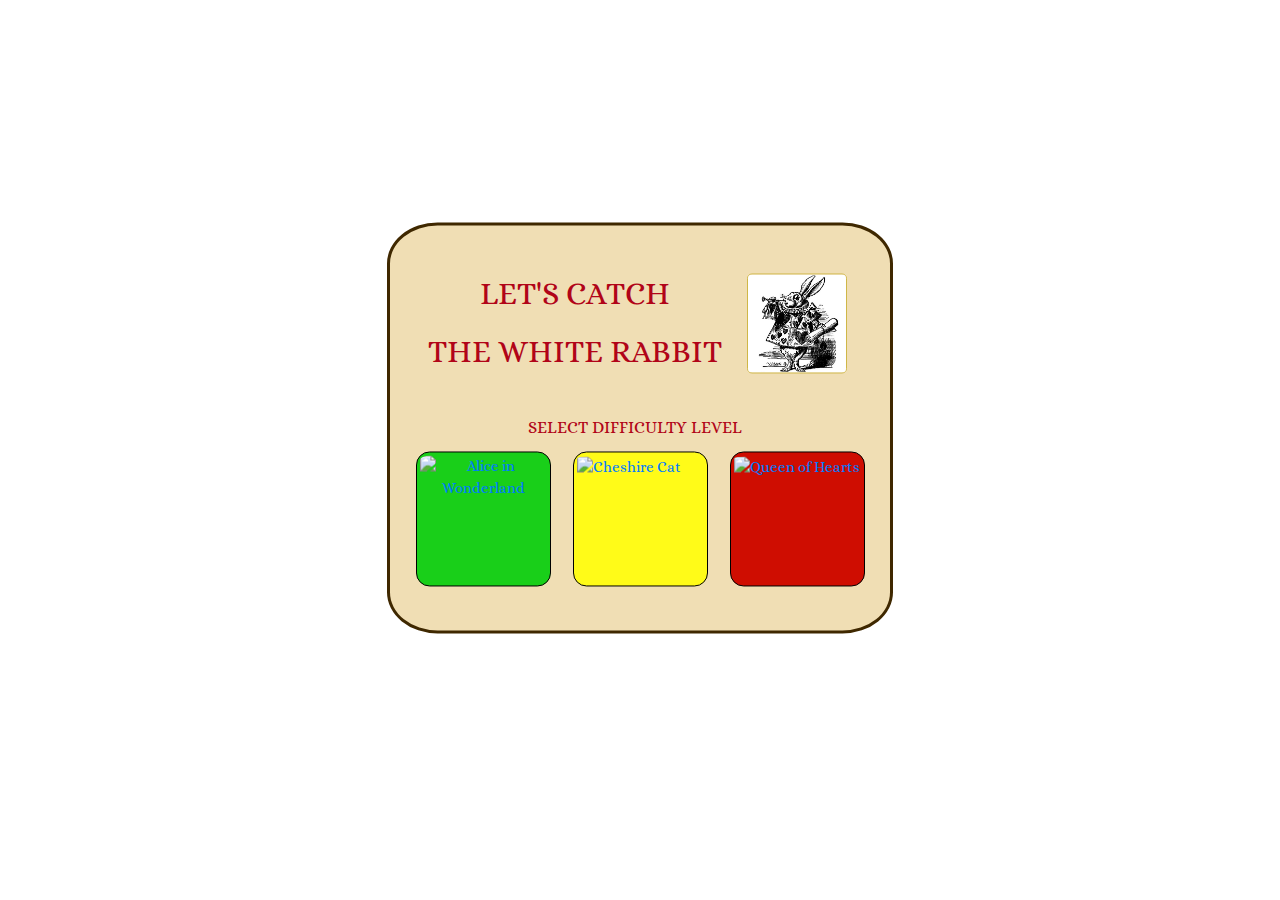
==== index.html @ ea1eb4d3 "Added some sounds" ====
<!DOCTYPE html>
<html lang="en">
<head>
    <meta charset="UTF-8">
    <meta name="viewport" content="width=device-width, initial-scale=1.0">
    <meta name="description" content="Follow The White Rabbit Memory Game">
    <meta name="keywords" content="Memory game, memory, memo, game">
    <meta name="author" content="Oleksiy Statsenko">
    
    <!-- favicon files -->
    <link rel="icon" type="image/png" sizes="32x32" href="assets/images/favicon/favicon_32x32.png">
    <!--Font Awesome style link-->
    <link rel="stylesheet" href="https://use.fontawesome.com/releases/v5.0.10/css/all.css" integrity="sha384-+d0P83n9kaQMCwj8F4RJB66tzIwOKmrdb46+porD/OvrJ+37WqIM7UoBtwHO6Nlg" crossorigin="anonymous">
    <!--Bootstrap CSS links-->
    <link rel="stylesheet" href="https://stackpath.bootstrapcdn.com/bootstrap/4.3.1/css/bootstrap.min.css" integrity="sha384-ggOyR0iXCbMQv3Xipma34MD+dH/1fQ784/j6cY/iJTQUOhcWr7x9JvoRxT2MZw1T" crossorigin="anonymous">
    
    <title>Follow The White Rabbit - Memory Matching Game</title>
    <!--Local CSS styles link-->
    <link rel="stylesheet" href="assets/css/style.css" type="text/css">
    
</head>
<body>    
    
    <!-- Modal - Main screen -->
    <!-- Initial code was taken from https://www.tutorialrepublic.com/codelab.php?topic=faq&file=show-bootstrap-modal-on-page-load, and adjusted to my needs -->
    <div id="myModal" class="modal-lg modal-bgr">
        <div class="modal-dialog">
            <div class="row modal-body">
                <div class="container-fluid flex-container">
                    <div class="row">
                        <div class="modal-title column" >
                            <h2 class="modal-title uppercase">Let's Catch</h2>
                            <h2 class="modal-title uppercase">the White Rabbit</h2>
                        </div>
                        <div class="modal-image column" >
                            <img id="avatar" type="image" src="assets/images/rabbit_avatar.jpg" alt="Rabbit" class="avatar">
                        </div>
                    </div>

                    <!-- Difficulty level choice images -->
                    <div class="row">
                        <div class="levels">
                                <h4 class="modal-title uppercase">select difficulty level</h4>
                            <div class="row">
                                <div class="column">
                                    <div id="modal-row" class="row">
                                        <div  class="column d-flex justify-content-center">
                                            <dfn data-info="EASY">
                                                <div id="easy" class="level-card">
                                                    <a  href="#"><img id="imageE" type="image" src="assets/images/alice.jpg" alt="Alice in Wonderland" class="level-image"></a>
                                                </div>
                                            </dfn>
                                        </div>
                                        <div class="column  d-flex justify-content-center">
                                            <dfn data-info="MEDIUM">
                                                <div id="medium" class="level-card">
                                                    <a href="#"><img id="imageM" type="image" src="assets/images/cat.jpg" alt="Cheshire Cat" class="level-image"></a>
                                                </div>
                                            </dfn>
                                        </div>
                                        <div class="column  d-flex justify-content-center">
                                            <dfn data-info="HARD">   
                                                <div id="hard" class="level-card">                                                
                                                    <a href="#"><img id="imageH" type="image" src="assets/images/queen.jpg" alt="Queen of Hearts" class="level-image"></a>
                                                </div>
                                            </dfn>
                                        </div>
                                    </div>
                                </div>
                            </div>
                        </div>
                    </div>
                </div>
            </div>
        </div>
    </div>
   
    <!-- Game container with card grids -->
    <div id="main" class="container-fluid">

        <!-- Player/level/score info board -->
        <div id="player-board" class="container-fluid flex-container justify-content-center">
            <div id="player-info" class="row">
                <!-- Level choice buttons -->
                <div id="level-info" class="column col-lg-6 col-md-12 col-sm-12">
                    <div class="row">
                        <div class="column col-4">
                            <div id="easy-sm" class="level-button">
                                <a href="#"><img id="pic_E" type="image" src="assets/images/alice.jpg" alt="Alice in Wonderland" class="info-level-image"></a>
                            </div>
                        </div>
                        <div class="column d-flex justify-content-center card-holder col-4">
                            <div id="medium-sm" class="level-button">
                                <a href="#"><img id="pic_M" type="image" src="assets/images/cat.jpg" alt="Cheshire Cat" class="info-level-image"></a>
                            </div>
                        </div>
                        <div class="column d-flex justify-content-center card-holder col-4">
                            <div id="hard-sm" class="level-button">
                                <a href="#"><img id="pic_H" type="image" src="assets/images/queen.jpg" alt="Queen of Hearts" class="info-level-image"></a>
                            </div>
                        </div>
                    </div>
                </div> 

                <!-- Score board -->
                <div id="score-info" class="col-lg-6 col-md-12 col-sm-12">
                    <div class="row"> 
                        <div class="column justify-content-center">
                            <div class="row score-box">
                                <div class="col justify-content-center">
                                    <h4 id="score-title">CAUGHT</h4>
                                </div>
                            </div>
                            <div class="row score-box">
                                <div class="col justify-content-center">
                                    <h4 id="score" class="text-center">0</h4>
                                </div>
                            </div> 
                        </div> 
                         <div class="column">
                            <div class="row">
                                <div class="col justify-content-center">
                                    <img id="small_rabbit" type="image" src="assets/images/rabbit_avatar.jpg" alt="Small Rabbit" class="points">
                                </div> 
                            </div>
                        </div> 
                    </div>
                </div> 
            </div>
        </div>

        <!-- Images for game cards-->
        <div id="card-images">
            <!-- Images for game cards -->
            <img id="queen" type="image" src="assets/images/random/queen.jpg" alt="Queen of Hearts" class="card-image">
            <img id="alice" type="image" src="assets/images/random/alice.jpg" alt="Alice in Wonderland" class="card-image">
            <img id="dodo" type="image" src="assets/images/random/dodo.jpg" alt="Dodo" class="card-image">
            <img id="cat" type="image" src="assets/images/random/cat.jpg" alt="Chshire Cat" class="card-image">
            <img id="caterpillar" type="image" src="assets/images/random/caterpillar.jpg" alt="Caterpillar" class="card-image">
            <img id="twins" type="image" src="assets/images/random/twins.jpg" alt="Twins" class="card-image">
            <img id="king" type="image" src="assets/images/random/king.jpg" alt="King" class="card-image">
            <img id="oysters" type="image" src="assets/images/random/oysters.jpg" alt="Oysters" class="card-image">
            <img id="madhatter" type="image" src="assets/images/random/madhatter.jpg" alt="Madhatter" class="card-image">
            <!-- White Rabbit image -->
            <img id="rabbit" type="image" src="assets/images/rabbit.jpg" alt="White Rabbit" class="card-image">
        </div>

        <!-- Easy Level cards grid -->
        <div id="game-board-easy" class="row board grid">
            <div class="column">
                <div class="row dashboard">
                    <div class="col-3 align-center">
                        <button id="btn-play-easy" class="btn-play btn-large btn-success"  type="button" title="Press, Watch, & Click"><i class="fa fa-play-circle-o" aria-hidden="true">PLAY</i></button>
                    </div>   
                    <div class="col-3 align-center"> 
                        <button class="btn-reset btn-outline-succes btn-large" type="button" title="Reset the cards"><i class="fa fa-undo" aria-hidden="true"></i></button> 
                    </div>
                    <div class="col-3 align-center">
                        <div class="clicks-counter">
                            <button class="btn-info btn-outline-succes btn-large rules-button" type="button" title="How to Play"><i class="far fa-question-circle"></i></button>
                        </div>  
                    </div>
                    <div class="col-3 align-center">
                        <div class="clicks-counter">
                            <p class="click-counter">4</p5>
                        </div>  
                    </div>
                </div>
                <div class="row">
                    <div class="column grid">
                        <div id="rowOne" class="row">
                            <div id="col_1" class="column">
                                <div id="card01" class="game-card easy-card"></div>
                            </div>
                            <div id="col_2" class="column">
                                <div id="card02" class="game-card easy-card"></div>
                            </div>
                        </div>
                        <div id="rowTwo" class="row">
                            <div id="col_3" class="column">
                                <div id="card03" class="game-card easy-card"></div>
                            </div>
                            <div id="col_3" class="column">
                                <div id="card04" class="game-card easy-card"></div>
                            </div>
                        </div>
                    </div>
                </div> 
            </div> 
        </div>

        <!-- Medium Level cards grid -->
        <div id="game-board-medium" class="row board grid">        
            <div class="column col-12">
                <div class="row dashboard">
                    <div class="col-3 align-center">
                        <button id="btn-play-medium" class="btn-play btn-large btn-success"  type="button" title="Press, Watch, & Click"><i class="fa fa-play-circle-o" aria-hidden="true">PLAY</i></button>
                    </div>   
                    <div class="col-3 align-center"> 
                        <button class="btn-reset btn-outline-succes btn-large" type="button" title="Reset the cards"><i class="fa fa-undo" aria-hidden="true"></i></button> 
                    </div>
                    <div class="col-3 align-center">
                        <div class="clicks-counter">
                            <button class="btn-info btn-outline-succes btn-large rules-button" type="button" title="How to Play"><i class="far fa-question-circle"></i></button>
                        </div>  
                    </div>
                    <div class="col-3 align-center">
                        <div class="clicks-counter">
                            <p class="click-counter">4</p5>
                        </div>  
                    </div>
                </div>
                <div  class="column">
                    <div id="rowOne" class="box-white-curved-corners row ">
                        <div id="col_1" class="column">
                            <div id="card_1" class="game-card medium-card"></div>
                        </div>
                        <div id="col_2" class="column">
                            <div id="card_2" class="game-card medium-card"></div>
                        </div>
                        <div id="col_3" class="column">
                            <div id="card_3" class="game-card medium-card"></div>
                        </div>
                    </div>
                    <div id="rowTwo" class="row game-row justify-content-center">
                        <div id="col_4" class="column">
                            <div id="card_4" class="game-card medium-card"></div>
                        </div>
                        <div id="col_5" class="column">
                            <div id="card_5" class="game-card medium-card"></div>
                        </div>
                        <div id="col_6" class="column">
                            <div id="card_6" class="game-card medium-card"></div>
                        </div>
                    </div>
                </div>
            </div>    
        </div>
    
        <!-- Hard Level cards grid -->
        <div id="game-board-hard" class="row board grid">
            <div class="column col-12">
                <div class="row dashboard">
                    <div class="col-3 align-center">
                        <button id="btn-play-hard" class="btn-play btn-large btn-success"  type="button" title="Press, Watch, & Click"><i class="fa fa-play-circle-o" aria-hidden="true">PLAY</i></button>
                    </div>   
                    <div class="col-3 align-center"> 
                        <button class="btn-reset btn-outline-succes btn-large" type="button" title="Reset the cards"><i class="fa fa-undo" aria-hidden="true"></i></button> 
                    </div>
                    <div class="col-3 align-center">
                        <div class="clicks-counter">
                            <button class="btn-info btn-outline-succes btn-large rules-button" type="button" title="How to Play"><i class="far fa-question-circle"></i></button>
                        </div>  
                    </div>
                    <div class="col-3 align-center">
                        <div class="clicks-counter">
                            <p class="click-counter">4</p5>
                        </div>  
                    </div>
                </div>
                <div class="column">
                    <div id="rowOne" class="row game-row justify-content-center">
                        <div id="col_1" class="column">
                            <div id="card1" class="game-card hard-card"></div>
                        </div>
                        <div id="col_2" class="column">
                            <div id="card2" class="game-card hard-card"></div>
                        </div>
                        <div id="col_3" class="column">
                            <div id="card3" class="game-card hard-card"></div>
                        </div>
                    </div>
                    <div id="rowTwo" class="row game-row justify-content-center">
                        <div id="col_4" class="column">
                            <div id="card4" class="game-card hard-card"></div>
                        </div>
                        <div id="col_5" class="column">
                            <div id="card5" class="game-card hard-card"></div>
                        </div>
                        <div id="col_6" class="column">
                            <div id="card6" class="game-card hard-card"></div>
                        </div>
                    </div>
                    <div id="rowThree" class="row game-row">
                        <div id="col_7" class="column">
                            <div id="card7" class="game-card hard-card"></div>
                        </div>
                        <div id="col_8" class="column">
                            <div id="card8" class="game-card hard-card"></div>
                        </div>
                        <div id="col_9" class="column">
                            <div id="card9" class="game-card hard-card"></div>
                        </div>
                    </div>
                </div>
            </div>    
        </div>   
    </div>

    <!-- WIN modal  -->
    <div id="win-modal-1" class="modal fade" role="dialog" data-backdrop="static" data-keyboard="false">
        <div class="modal-dialog">
            <!-- Modal content-->
            <div class="modal-content">
                <div class="modal-body">
                    <div class="container-fluid">
                        <div class="row">
                            <div class="col-12 win-modal-bgr">
                                <div class="row justify-content-center">
                                    <div>
                                        <h4 id="main-win-title" class="modal-win-title">CAUGHT ME!</h4>
                                        <img id="win-image" type="image" src="assets/images/win_image.jpg" alt="White Rabbit" class="win-lose-image">
                                    </div>
                                    <div class="row">
                                        <div class="col-12 text-center">
                                                <h4 class="score-win-title">CONGRATULATIONS! YOU CAUGHT A RABBIT!</h4> 
                                            <button id="modal-btn-win" type="button" class="btn btn-success btn-lg btn-modal" data-dismiss="modal"><i class="l far fa-check-circle"></i></button>
                                        </div>
                                    </div>    
                                </div>    
                            </div>
                        </div>
                    </div>
                </div>
            </div>
        </div>
    </div>

    <!-- WIN modal  
    <div id="win-modal-2" class="modal fade" role="dialog" data-backdrop="static" data-keyboard="false">
        <div class="modal-dialog">
            <!-- Modal content
            <div class="modal-content">
                <div class="modal-body">
                    <div class="container-fluid">
                        <div class="row">
                            <div class="col-12 win-modal-bgr">
                                <div class="row justify-content-center">
                                    <div>
                                        <h4 class="modal-win-title">WELL DONE!</h4>
                                        <img id="win-image" type="image" src="assets/images/win_image.jpg" alt="White Rabbit" class="win-lose-image">
                                    </div>
                                    <div class="row">
                                        <div class="col-12 text-center">
                                                <h4 class="score-win-title">YOU ARE FAST! TIME TO TRY A HARDER LEVEL!</h4> 
                                            <button id="modal-btn-win" type="button" class="btn btn-success btn-lg btn-modal" data-dismiss="modal"><i class="l far fa-check-circle"></i></button>
                                        </div>
                                    </div>    
                                </div>    
                            </div>
                        </div>
                    </div>
                </div>
            </div>
        </div>
    </div>
    -->
    
    <!-- LOSE Modal -->
    <div id="lose-modal" class="modal fade" role="dialog" data-backdrop="static" data-keyboard="false">
        <div class="modal-dialog">
            <!-- Modal content-->
            <div class="modal-content">
                <div class="modal-body">
                    <div class="container-fluid lose-modal-bgr">
                        <div class="row">
                            <div class="col-12">
                                <div class="row justify-content-center">
                                    <div>
                                        <h4 class="modal-lose-title">I AM GONE!</h4>
                                            <img id="win-image" type="image" src="assets/images/lose_image.jpg" alt="Door" class="win-lose-image">
                                    </div>
                                    <div class="row">
                                        <div class="col-12 text-center">
                                            <h4 class="score-lose-title">SORRY! YOU LOST A RABBIT!</h4> 
                                            <button id="modal-btn-lose" type="button" class="btn btn-success btn-lg btn-modal" data-dismiss="modal"><i class="l far fa-check-circle"></i></button>
                                        </div>
                                    </div>    
                                </div>    
                            </div>
                        </div>
                    </div>
                </div>
            </div>
        </div>
    </div>

    <!-- INFO/Rules Modal-->
    <div id="rules" class="modal fade" role="dialog" data-backdrop="static" data-keyboard="false">
        <div class="modal-dialog">
            <!-- Modal content-->
            <div class="modal-content">
                <div class="modal-body">
                    <div class="container-fluid lose-modal-bgr">
                        <div class="row">
                            <div class="col-12">
                                <div class="row justify-content-center">
                                    <div class="row">
                                        <h4 class="modal-lose-title">RULES OF THE GAME</h4>
                                            </div>
                                    <div class="row">
                                        <div class="col-12 text-center">
                                            <ol type="1">
                                                <li>Press Play and watch the White Rabbit "run" across the cards</li>
                                                <li>Memorise the Rabbit Run pattern</li>
                                                <li>Click the cards following the same sequence of the Rabbit Run</li>
                                                <li>If the game feels too easy, choose a different level</li>
                                            </ol>
                                            <button id="rules-close" type="button" class="btn btn-success btn-lg" data-dismiss="modal"><i class="l far fa-check-circle"></i></button>
                                        </div>
                                    </div>    
                                </div>    
                            </div>
                        </div>
                    </div>
                </div>
            </div>
        </div>
    </div>

    <audio id="cardClick" src="assets/audio/click_sound.mp3"></audio>
    <audio id="lose" src="assets/audio/sad_trumpet.mp3"></audio>
    <audio id="steps" src="assets/audio/footsteps.mp3"></audio>
   
    <!-- JQuery link -->
    <script src="https://code.jquery.com/jquery-3.5.1.min.js" integrity="sha256-9/aliU8dGd2tb6OSsuzixeV4y/faTqgFtohetphbbj0=" crossorigin="anonymous"></script>
    <script src="static/js/ion-sound/ion.sound.js"></script>

    <!-- scripts -->
    <script src="https://cdnjs.cloudflare.com/ajax/libs/popper.js/1.12.9/umd/popper.min.js" integrity="sha384-ApNbgh9B+Y1QKtv3Rn7W3mgPxhU9K/ScQsAP7hUibX39j7fakFPskvXusvfa0b4Q" crossorigin="anonymous"></script>  
    <script src="https://stackpath.bootstrapcdn.com/bootstrap/4.3.1/js/bootstrap.min.js" integrity="sha384-JjSmVgyd0p3pXB1rRibZUAYoIIy6OrQ6VrjIEaFf/nJGzIxFDsf4x0xIM+B07jRM" crossorigin="anonymous"></script>
    <!--Local Javascript link-->
    <script src="assets/js/index.js" type="text/javascript"></script>

</body>
</html>
---- assets/css/style.css ----
/*
* Prefixed by https://autoprefixer.github.io
* PostCSS: v7.0.29,
* Autoprefixer: v9.7.6
* Browsers: last 4 version
*/

/*----  General styles ---*/
@import url('https://fonts.googleapis.com/css?family=Alice:200,300,400,500,600,700&display=swap');
@import url('https://fonts.googleapis.com/css?family=Sunshiney:200,300,400,500,600,700&display=swap');

html, body {
    margin: 0;
    padding: 0;  
}

body {
    font-family: "Alice", sans-serif;
    font-size: 15px;   
    background-image: url("../images/bg_med.png");    
    background-repeat: no-repeat;
    background-size: cover;
    background-position: center center;
    background-attachment: fixed; 
}

.uppercase {
    text-transform: uppercase; 
}

#avatar {
  width: 100px;
  height: 100px;
  margin: 0.3rem;
  border:  #cfb747 solid 1px;
  border-radius: 5%;
}

.hidden {
    display: none;
}

/*-- Game Containers  --- */
#main {
    display: none;
}

.flex-container {
    display: -webkit-box;
    display: -ms-flexbox;
    display: flex;
    -ms-flex-wrap: wrap;
    flex-wrap: wrap;
    -webkit-box-pack: center;
    -ms-flex-pack: center;
    justify-content: center;
    -webkit-box-align: center;
    -ms-flex-align: center;
    align-items: center;
}

/*-- Player info board -- */
#player-board {
    height: -webkit-max-content;
    height: -moz-max-content;
    height: max-content;
    width: -webkit-max-content;
    width: -moz-max-content;
    width: max-content;
    min-width: 40%;
    min-height: 40%;
    padding: 5px 15px;
    -ms-flex-line-pack: center;
    align-content: center;
    background-color: rgb(211, 231, 31);
    border: black solid 0.2em;
    margin-top: 2em;
    margin-left: auto;
    margin-right: auto;
    left: 0;
    right: 0;
    border-radius: 10%;
    display: none;
}

#score-info {
    width: 200px;
    display: inline-block;
    margin: auto;
    text-align: center;
}

#level-info {
    width: 250px;
    float: right;
    vertical-align: middle;
}

.info-card {
    height: -webkit-max-content;
    height: -moz-max-content;
    height: max-content;
    width: 50px;
    background-color: rgb(124, 139, 185);
    border: black solid 1px;
    padding:3px;
    float: left;
    margin: auto;
}

.level-button {
    height: -webkit-max-content;
    height: -moz-max-content;
    height: max-content;
    width: -webkit-max-content;
    width: -moz-max-content;
    width: max-content;
    padding: 0.2em;
    border: black solid 0.5px;
    border-radius: 8%;
    margin: none;
}

#small_rabbit {
    height: 75px;
    width: 75px;
    margin: 10px 5px 5px 15px;
}

#score-info {
    border: black solid 1px;
    display: -webkit-box;
    display: -ms-flexbox;
    display: flex;
    -webkit-box-pack: center;
        -ms-flex-pack: center;
            justify-content: center;
}

#score-title {
    font-size: 25px;
    color: white;
    font-weight: bold;
}

#score {
    font-size: 40px;
    color: white;
    font-weight: bold;
}

.score-box {
    margin: 0;
}

/* -- Game card boards -- */
#game-board-easy,
#game-board-medium,
#game-board-hard {
    height: -webkit-max-content;
    height: -moz-max-content;
    height: max-content;
    width: -webkit-max-content;
    width: -moz-max-content;
    width: max-content;
    padding: 1% 5%;
    background-color: #cfb747;
    border: black solid 0.2em;
    border-radius: 3%;
    -ms-flex-line-pack: center;
    align-content: center;
    margin-top: 0.5em;
    color: black;
    margin-left: auto;
    margin-right: auto;
    left: 0;
    right: 0;
    display: none;
}

.dashboard {
    border: #cfb747 ridge 1px;
    align-items: center;
}

.board {
    max-width: 100%; 
}

/* Text itself - numbers  */
.click-counter {   
    font-family: Arial, Helvetica, sans-serif;
    color: red;
    font-size: 1.7em;
    font-weight: bold;
    text-align: center;
    border: #3F2800 double 1px;
    vertical-align: middle;
    margin: auto;
    padding: 0;
}

.btn-info,
.btn-reset {
    margin: auto;
}

/*----  Level & Game cards ---*/
.levels {
    margin-top: 5%;
    max-width: 100%;
}

/*  Hide card images */
#card-images {
    display: none;
}

.easy-card {
    height: 150px;
    width: 150px;
}

.medium-card {
    height: 135px;
    width: 135px;
}

.hard-card {
    height: 125px;
    width: 125px;
}

.game-card {
    background-color: royalblue;
    border: black solid 1px;
    border-radius: 10%;
    margin: 15px;
}
    
.game-card:hover  {
    border: white solid 2px;
}

.info-level-image,
.level-image,
.card-image  {
    max-width: 100%;
    max-height: 100%;
    text-align: center;
    border-radius: 9.5%;
}

.info-level-image {
    height: 50px;
    width: 50px;
}

.level-card {    
    height: 9em;
    width: 9em;
    padding: 0.2em;
    margin: 0 5px;
    border: black solid 1px;
    border-radius: 10%;
}

.level-card-title {
    font-family: "Alice", sans-serif;
    text-align: center;
    font-size: 7px;
}

/*---- Main page Modal ----*/
.modal { 
    position: fixed;
    top: 50%;
    left: 50%;
    -webkit-transform: translate(-50%, -50%);
    -ms-transform: translate(-50%, -50%);
    transform: translate(-50%, -50%);
    width: 600px;
    max-width: 100%;
    max-height: 100%;
}

.modal-title {
    margin-bottom: 10px;
    text-align: center;
    vertical-align: middle;
    margin-right: 10px;
}

/* Fixing non working links in modal */
.modal-dialog {
    pointer-events: all;
}

#myModal {    
    height: -webkit-max-content;    
    height: -moz-max-content;    
    height: max-content;
    min-height: 400px;
    width: -webkit-max-content;
    width: -moz-max-content;
    width: max-content;
    display: block;
    background-color: #F0DEB4;
    color: rgb(177, 4, 24);
    border: #3F2800 solid 0.2em;
    border-radius: 10%;
    margin-top: 1.5em;
    margin-left: auto;
    margin-right: auto;
    position: absolute;
    top: 45%;
    left: 50%;
    -webkit-transform: translate(-50%, -50%);
    -ms-transform: translate(-50%, -50%);
    transform: translate(-50%, -50%);
    
}

/*-- Colors to convey difficulty levels */
#easy, 
#easy-sm {
    background-color: rgba(25, 207, 25, 1);
}

#medium,
#medium-sm {
    background-color: rgb(255, 251, 24);
}

#hard,
#hard-sm {
    background-color: rgb(207, 13, 1);
}

#easy:hover,
#medium:hover,
#hard:hover,
#easy-sm:hover,
#medium-sm:hover,
#hard-sm:hover {
    background-color: rgb(247, 243, 243);
}

#player-name {
    margin-left: auto;
    margin-right: auto;
}

/*-- Modals: WIN & LOSE */
.btn-modal {
    color: rgb(209, 179, 9);
    font-size: 25px;
}

.win-modal-bgr {
    background-image: url("../images/modal_bgr_win.jpg");
    background-size: cover;
    background-position: center center;    
}

.lose-modal-bgr {
    background-image: url("../images/modal_bgr_lose.jpg");
    background-size: cover;
    background-position: center center;    
}

.modal-lose-title,
.modal-win-title {
    font-family: "Alice", sans-serif;
    font-size: 32px;
    font-weight: 100;
    text-align: center;
    
}

.score-win-title,
.score-lose-title {
    font-family: "Alice", sans-serif;
    font-size: 20px;
    font-weight: 100;
    text-align: center;
}

.score-lose-title,
.modal-lose-title {
    color: rgb(247, 237, 231); 
}

.modal-btn-win {
    margin-bottom: 10px;
}

/*  Difficulty level Bubbble info on hover above level image on the main page */
/* Initial code is taken from https://speckyboy.com/custom-hover-click-effects-css-javascript/ and modified */
dfn { 
  padding: 0 0.4em;
  font-family: "Alice", sans-serif;
  font-style: normal;
  position: relative;
  }

dfn::after {
  content: attr(data-info);
  display: inline;
  position: absolute;
  top: 0; left: 12px;
  opacity: 0;
  font-size: 12px;
  font-weight: 500;
  line-height: 1.5em;
  padding: 0.5em 0.8em;
  /* background: rgba(0,0,0,0.8); */
  color: #fff;
  pointer-events: none; /* This prevents the box from apearing when hovered. */
  -webkit-transition: opacity 250ms, top 250ms;
  -o-transition: opacity 250ms, top 250ms;
  transition: opacity 250ms, top 250ms;
}

dfn::before {
  content: '';
  display: block;
  position: absolute;
  top: -10px; left: 15px;
  opacity: 0;
  width: 0; height: 0;
} 

dfn:hover {z-index: 2;} /* Keeps the info boxes on top of other elements */
dfn:hover::after,
dfn:hover::before {opacity: 1;}
dfn:hover::after {top: 2px;}
dfn:hover::before {top: 15px;} 
/* ABOVE - Initial code is taken from https://speckyboy.com/custom-hover-click-effects-css-javascript/ and modified */



/*----------------------------------- MEDIA QUERIES */
@media screen and (max-width: 992px) {
      /*phones and tablets*/
    #myModal {
        max-width: 95%;
    }

    .info-card {
        height: 60px;
        width: 75px;
        margin: 10px;
        font-size: 8px;} 
    }

.easy-card {
    height: 150px;
    width: 150px;
}

.medium-card {
    height: 135px;
    width: 135px;
}

.hard-card {
    height: 125px;
    width: 125px;
}
    
@media screen and (max-width: 767px) {
      /*phones*/
.easy-card {
    height: 100px;
    width: 100px;
}

.medium-card {
    height: 80px;
    width: 80px;
}

.hard-card {
    height: 65px;
    width: 65px;
}

#myModal {
    max-width: 95%;
 }

    .info-card {
        height: 50px;
        width: 65px;
        margin: 8px;
        font-size:6px;} 
    }

    h4 {
        font-size: 17px;
    }

    @media screen and (max-width: 576px) {
      /*small phones*/
    #myModal {
        max-width: 95%;
    }
}
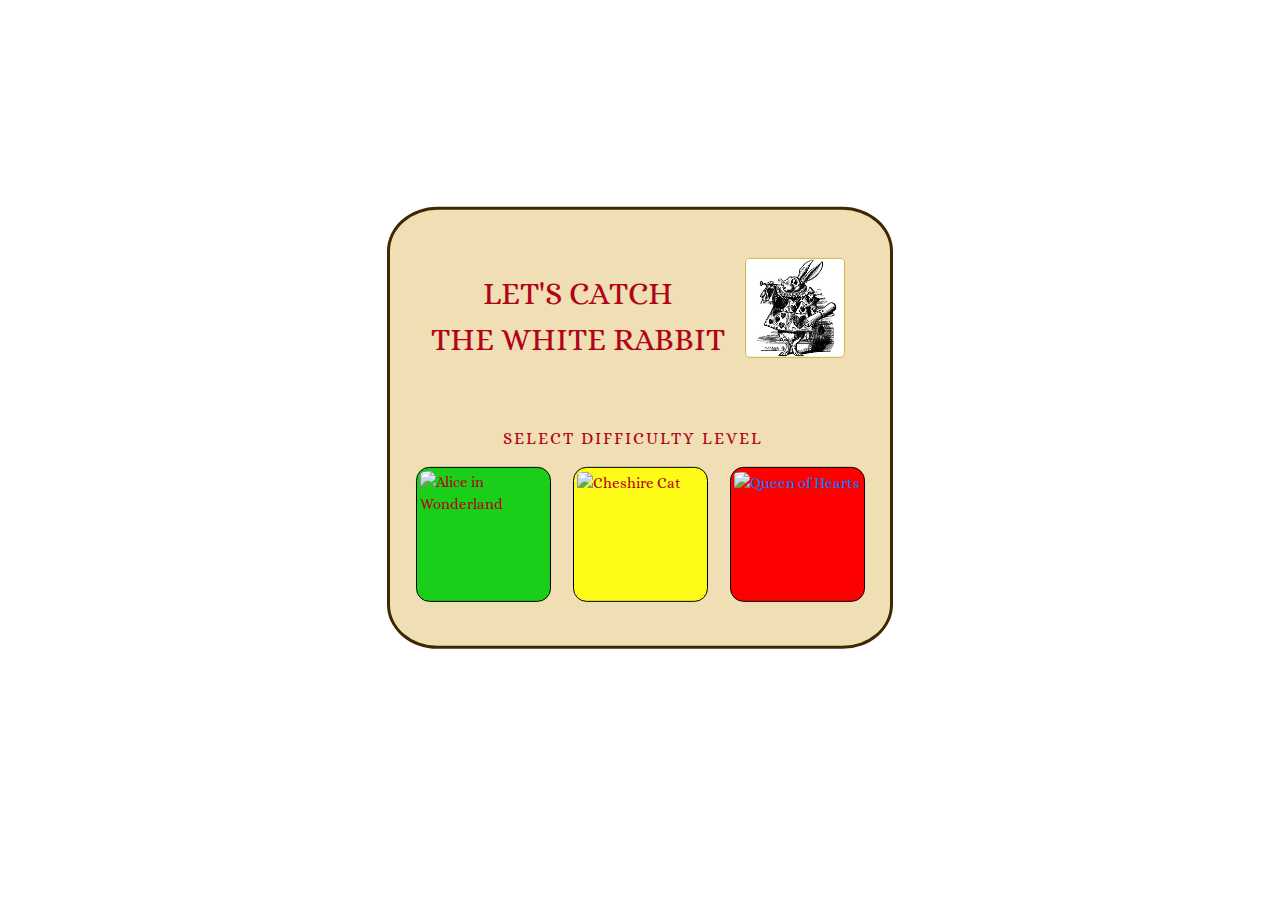
==== commit 49938bcc: "Minor work on modals, footer, player board" ====
--- a/index.html
+++ b/index.html
@@ -26,42 +26,42 @@
     <div id="myModal" class="modal-lg modal-bgr">
         <div class="modal-dialog">
             <div class="row modal-body">
-                <div class="container-fluid flex-container">
-                    <div class="row">
-                        <div class="modal-title column" >
-                            <h2 class="modal-title uppercase">Let's Catch</h2>
-                            <h2 class="modal-title uppercase">the White Rabbit</h2>
+                <div class="container-fluid flex-container ">
+                    <div class="row justify-content-center">
+                        <div class="modal-title column ">
+                            <h2 class="uppercase text-center">Let's Catch</h2>
+                            <h2 class="uppercase text-center">the White Rabbit</h2>
                         </div>
                         <div class="modal-image column" >
-                            <img id="avatar" type="image" src="assets/images/rabbit_avatar.jpg" alt="Rabbit" class="avatar">
+                            <img id="avatar" src="assets/images/rabbit_avatar.jpg" alt="Rabbit" class="avatar">
                         </div>
                     </div>
 
                     <!-- Difficulty level choice images -->
-                    <div class="row">
-                        <div class="levels">
-                                <h4 class="modal-title uppercase">select difficulty level</h4>
+                    <div class="row levels">
+                        <div class="column">
+                                <h4 id="select-level" class="modal-title uppercase">select difficulty level</h4>
                             <div class="row">
                                 <div class="column">
-                                    <div id="modal-row" class="row">
-                                        <div  class="column d-flex justify-content-center">
+                                    <div id="modal-row" class="row justify-content-center">
+                                        <div class="column d-flex">
                                             <dfn data-info="EASY">
                                                 <div id="easy" class="level-card">
-                                                    <a  href="#"><img id="imageE" type="image" src="assets/images/alice.jpg" alt="Alice in Wonderland" class="level-image"></a>
+                                                    <img id="imageE" src="assets/images/alice.jpg" alt="Alice in Wonderland" class="level-image">
                                                 </div>
                                             </dfn>
                                         </div>
-                                        <div class="column  d-flex justify-content-center">
+                                        <div class="column d-flex">
                                             <dfn data-info="MEDIUM">
                                                 <div id="medium" class="level-card">
-                                                    <a href="#"><img id="imageM" type="image" src="assets/images/cat.jpg" alt="Cheshire Cat" class="level-image"></a>
+                                                    <img id="imageM" src="assets/images/cat.jpg" alt="Cheshire Cat" class="level-image">
                                                 </div>
                                             </dfn>
                                         </div>
-                                        <div class="column  d-flex justify-content-center">
+                                        <div class="column d-flex">
                                             <dfn data-info="HARD">   
                                                 <div id="hard" class="level-card">                                                
-                                                    <a href="#"><img id="imageH" type="image" src="assets/images/queen.jpg" alt="Queen of Hearts" class="level-image"></a>
+                                                    <a href="#"><img id="imageH" src="assets/images/queen.jpg" alt="Queen of Hearts" class="level-image"></a>
                                                 </div>
                                             </dfn>
                                         </div>
@@ -79,108 +79,90 @@
     <div id="main" class="container-fluid">
 
         <!-- Player/level/score info board -->
-        <div id="player-board" class="container-fluid flex-container justify-content-center">
+        <div id="player-board" class="justify-content-center">
             <div id="player-info" class="row">
                 <!-- Level choice buttons -->
-                <div id="level-info" class="column col-lg-6 col-md-12 col-sm-12">
-                    <div class="row">
-                        <div class="column col-4">
+                <div id="level-info" class="column col-lg-6 col-md-12 col-sm-12 col-xsm-12 ">
+                    <div class="row justify-content-center">
+                        <div class="card-holder col-4">
                             <div id="easy-sm" class="level-button">
-                                <a href="#"><img id="pic_E" type="image" src="assets/images/alice.jpg" alt="Alice in Wonderland" class="info-level-image"></a>
-                            </div>
-                        </div>
-                        <div class="column d-flex justify-content-center card-holder col-4">
+                                <a href="#"><img id="pic_E" src="assets/images/alice.jpg" alt="Alice in Wonderland" class="info-level-image"></a>
+                            </div>
+                        </div>
+                        <div class="card-holder col-4 justify-content-center">
                             <div id="medium-sm" class="level-button">
-                                <a href="#"><img id="pic_M" type="image" src="assets/images/cat.jpg" alt="Cheshire Cat" class="info-level-image"></a>
-                            </div>
-                        </div>
-                        <div class="column d-flex justify-content-center card-holder col-4">
+                                <a href="#"><img id="pic_M" src="assets/images/cat.jpg" alt="Cheshire Cat" class="info-level-image"></a>
+                            </div>
+                        </div>
+                        <div class="card-holder col-4 justify-content-center">
                             <div id="hard-sm" class="level-button">
-                                <a href="#"><img id="pic_H" type="image" src="assets/images/queen.jpg" alt="Queen of Hearts" class="info-level-image"></a>
+                                <a href="#"><img id="pic_H" src="assets/images/queen.jpg" alt="Queen of Hearts" class="info-level-image"></a>
                             </div>
                         </div>
                     </div>
                 </div> 
 
                 <!-- Score board -->
-                <div id="score-info" class="col-lg-6 col-md-12 col-sm-12">
-                    <div class="row"> 
+                <div id="score-info" class="col-12 col-md-12 col-sm-12">
                         <div class="column justify-content-center">
                             <div class="row score-box">
-                                <div class="col justify-content-center">
-                                    <h4 id="score-title">CAUGHT</h4>
+                                <div class="col-12 justify-content-center">
+                                    <h4 class="score-title text-center">CAUGHT</h4>
                                 </div>
                             </div>
                             <div class="row score-box">
-                                <div class="col justify-content-center">
-                                    <h4 id="score" class="text-center">0</h4>
+                                <div class="col-12 justify-content-center">
+                                    <h4 id="score" class="score-title text-center">0</h4>
                                 </div>
                             </div> 
                         </div> 
                          <div class="column">
                             <div class="row">
-                                <div class="col justify-content-center">
-                                    <img id="small_rabbit" type="image" src="assets/images/rabbit_avatar.jpg" alt="Small Rabbit" class="points">
+                                <div class="col-12 justify-content-center">
+                                    <img id="small_rabbit" src="assets/images/rabbit_avatar.jpg" alt="Small Rabbit" class="points">
                                 </div> 
                             </div>
-                        </div> 
-                    </div>
+                        </div>
                 </div> 
             </div>
         </div>
 
-        <!-- Images for game cards-->
-        <div id="card-images">
-            <!-- Images for game cards -->
-            <img id="queen" type="image" src="assets/images/random/queen.jpg" alt="Queen of Hearts" class="card-image">
-            <img id="alice" type="image" src="assets/images/random/alice.jpg" alt="Alice in Wonderland" class="card-image">
-            <img id="dodo" type="image" src="assets/images/random/dodo.jpg" alt="Dodo" class="card-image">
-            <img id="cat" type="image" src="assets/images/random/cat.jpg" alt="Chshire Cat" class="card-image">
-            <img id="caterpillar" type="image" src="assets/images/random/caterpillar.jpg" alt="Caterpillar" class="card-image">
-            <img id="twins" type="image" src="assets/images/random/twins.jpg" alt="Twins" class="card-image">
-            <img id="king" type="image" src="assets/images/random/king.jpg" alt="King" class="card-image">
-            <img id="oysters" type="image" src="assets/images/random/oysters.jpg" alt="Oysters" class="card-image">
-            <img id="madhatter" type="image" src="assets/images/random/madhatter.jpg" alt="Madhatter" class="card-image">
-            <!-- White Rabbit image -->
-            <img id="rabbit" type="image" src="assets/images/rabbit.jpg" alt="White Rabbit" class="card-image">
-        </div>
-
         <!-- Easy Level cards grid -->
-        <div id="game-board-easy" class="row board grid">
-            <div class="column">
+        <div id="game-board-easy" class="row board grid justify-content-center">
+            <div class="column justify-content-center">
                 <div class="row dashboard">
                     <div class="col-3 align-center">
-                        <button id="btn-play-easy" class="btn-play btn-large btn-success"  type="button" title="Press, Watch, & Click"><i class="fa fa-play-circle-o" aria-hidden="true">PLAY</i></button>
+                        <button id="btn-play-easy" class="btn-play btn-large btn-success"  type="button" title="Press, watch, & follow"><i class="fa fa-play-circle-o" aria-hidden="true">PLAY</i></button>
                     </div>   
                     <div class="col-3 align-center"> 
-                        <button class="btn-reset btn-outline-succes btn-large" type="button" title="Reset the cards"><i class="fa fa-undo" aria-hidden="true"></i></button> 
-                    </div>
-                    <div class="col-3 align-center">
-                        <div class="clicks-counter">
-                            <button class="btn-info btn-outline-succes btn-large rules-button" type="button" title="How to Play"><i class="far fa-question-circle"></i></button>
-                        </div>  
-                    </div>
-                    <div class="col-3 align-center">
-                        <div class="clicks-counter">
-                            <p class="click-counter">4</p5>
-                        </div>  
-                    </div>
-                </div>
-                <div class="row">
+                        <button class="btn-reset btn-outline-succes btn-large" type="button" title="Reset cards"><i class="fa fa-undo" aria-hidden="true"></i></button> 
+                    </div>
+                    <div class="col-3 align-center">
+                        <div class="clicks-counter">
+                            <button class="btn-info btn-outline-succes btn-large rules-button" type="button" title="How to play"><i class="far fa-question-circle"></i></button>
+                        </div>  
+                    </div>
+                    <div class="col-3 align-center">
+                        <div class="clicks-counter">
+                            <p class="click-counter">4</p>
+                        </div>  
+                    </div>
+                </div>
+                <div class="row justify-content-center">
                     <div class="column grid">
-                        <div id="rowOne" class="row">
-                            <div id="col_1" class="column">
+                        <div class="row">
+                            <div class="column">
                                 <div id="card01" class="game-card easy-card"></div>
                             </div>
-                            <div id="col_2" class="column">
+                            <div class="column">
                                 <div id="card02" class="game-card easy-card"></div>
                             </div>
                         </div>
-                        <div id="rowTwo" class="row">
-                            <div id="col_3" class="column">
+                        <div class="row">
+                            <div class="column">
                                 <div id="card03" class="game-card easy-card"></div>
                             </div>
-                            <div id="col_3" class="column">
+                            <div class="column">
                                 <div id="card04" class="game-card easy-card"></div>
                             </div>
                         </div>
@@ -206,31 +188,33 @@
                     </div>
                     <div class="col-3 align-center">
                         <div class="clicks-counter">
-                            <p class="click-counter">4</p5>
-                        </div>  
-                    </div>
-                </div>
-                <div  class="column">
-                    <div id="rowOne" class="box-white-curved-corners row ">
-                        <div id="col_1" class="column">
-                            <div id="card_1" class="game-card medium-card"></div>
-                        </div>
-                        <div id="col_2" class="column">
-                            <div id="card_2" class="game-card medium-card"></div>
-                        </div>
-                        <div id="col_3" class="column">
-                            <div id="card_3" class="game-card medium-card"></div>
-                        </div>
-                    </div>
-                    <div id="rowTwo" class="row game-row justify-content-center">
-                        <div id="col_4" class="column">
-                            <div id="card_4" class="game-card medium-card"></div>
-                        </div>
-                        <div id="col_5" class="column">
-                            <div id="card_5" class="game-card medium-card"></div>
-                        </div>
-                        <div id="col_6" class="column">
-                            <div id="card_6" class="game-card medium-card"></div>
+                            <p class="click-counter">6</p>
+                        </div>  
+                    </div>
+                </div>
+                <div class="row justify-content-center">
+                    <div class="column">
+                        <div class="box-white-curved-corners row ">
+                            <div class="column">
+                                <div id="card_1" class="game-card medium-card"></div>
+                            </div>
+                            <div class="column">
+                                <div id="card_2" class="game-card medium-card"></div>
+                            </div>
+                            <div class="column">
+                                <div id="card_3" class="game-card medium-card"></div>
+                            </div>
+                        </div>
+                        <div class="row game-row justify-content-center">
+                            <div class="column">
+                                <div id="card_4" class="game-card medium-card"></div>
+                            </div>
+                            <div class="column">
+                                <div id="card_5" class="game-card medium-card"></div>
+                            </div>
+                            <div class="column">
+                                <div id="card_6" class="game-card medium-card"></div>
+                            </div>
                         </div>
                     </div>
                 </div>
@@ -254,41 +238,41 @@
                     </div>
                     <div class="col-3 align-center">
                         <div class="clicks-counter">
-                            <p class="click-counter">4</p5>
+                            <p class="click-counter">9</p>
                         </div>  
                     </div>
                 </div>
                 <div class="column">
-                    <div id="rowOne" class="row game-row justify-content-center">
-                        <div id="col_1" class="column">
+                    <div class="row game-row justify-content-center">
+                        <div class="column">
                             <div id="card1" class="game-card hard-card"></div>
                         </div>
-                        <div id="col_2" class="column">
+                        <div class="column">
                             <div id="card2" class="game-card hard-card"></div>
                         </div>
-                        <div id="col_3" class="column">
+                        <div class="column">
                             <div id="card3" class="game-card hard-card"></div>
                         </div>
                     </div>
-                    <div id="rowTwo" class="row game-row justify-content-center">
-                        <div id="col_4" class="column">
+                    <div class="row game-row justify-content-center">
+                        <div class="column">
                             <div id="card4" class="game-card hard-card"></div>
                         </div>
-                        <div id="col_5" class="column">
+                        <div class="column">
                             <div id="card5" class="game-card hard-card"></div>
                         </div>
-                        <div id="col_6" class="column">
+                        <div class="column">
                             <div id="card6" class="game-card hard-card"></div>
                         </div>
                     </div>
-                    <div id="rowThree" class="row game-row">
-                        <div id="col_7" class="column">
+                    <div class="row game-row justify-content-center">
+                        <div class="column">
                             <div id="card7" class="game-card hard-card"></div>
                         </div>
-                        <div id="col_8" class="column">
+                        <div class="column">
                             <div id="card8" class="game-card hard-card"></div>
                         </div>
-                        <div id="col_9" class="column">
+                        <div class="column">
                             <div id="card9" class="game-card hard-card"></div>
                         </div>
                     </div>
@@ -298,134 +282,203 @@
     </div>
 
     <!-- WIN modal  -->
-    <div id="win-modal-1" class="modal fade" role="dialog" data-backdrop="static" data-keyboard="false">
+    <div id="win-modal" class="modal fade centered" role="dialog" data-backdrop="static" data-keyboard="false">
+        <div class="modal-dialog container-fluid win-modal-bgr">
+            <div class="row">
+                <div class="col-12 ">
+                    <div class="row justify-content-center">
+                        <div>
+                            <h4 id="main-win-title" class="modal-win-title">CAUGHT ME!</h4>
+                            <img id="win-image" src="assets/images/win_image.jpg" alt="White Rabbit" class="win-lose-image">
+                        </div>
+                        <div class="row">
+                            <div class="col-12 text-center">
+                                <h4 class="score-win-title">CONGRATULATIONS!</h4> 
+                                <h4 class="score-win-title">YOU CAUGHT A RABBIT!</h4> 
+                                <button id="modal-btn-win" type="button" class="btn btn-modal" data-dismiss="modal"><i class="l far fa-check-circle"></i></button>
+                            </div>
+                        </div>    
+                    </div>    
+                </div>
+            </div>            
+        </div>
+    </div>
+
+    <!-- LOSE Modal -->
+    <div id="lose-modal" class="modal fade centered" role="dialog" data-backdrop="static" data-keyboard="false">
+        <div class="modal-dialog container-fluid lose-modal-bgr">
+            <div class="row">
+                <div class="col-12">
+                    <div class="row justify-content-center">
+                        <div class="modal-title-box">
+                            <h4 class="modal-lose-title">I AM GONE!</h4>
+                            <img id="lose-image" type="image" src="assets/images/lose_image.jpg" alt="Door" class="win-lose-image">
+                        </div>
+                    </div>     
+                    <div class="row">
+                        <div class="col-12 text-center">
+                            <h4 class="score-lose-title">SORRY!</h4> 
+                            <h4 class="score-lose-title">YOU LOST A RABBIT!</h4> 
+                            <button id="modal-btn-lose" type="button" class="btn btn-modal" data-dismiss="modal"><i class="l far fa-check-circle"></i></button>
+                        </div>
+                    </div>    
+                </div>
+            </div>
+        </div>
+    </div>
+
+    <!-- INFO/Rules Modal-->
+    <div id="rules" class="modal fade centered" role="dialog" data-backdrop="static" data-keyboard="false">
+        <div class="modal-dialog">
+            <div class="container-fluid info-modal-bgr">
+                <div class="row">
+                    <div class="col-12">
+                        <div class="row justify-content-center">
+                            <div class="row modal-title-box">
+                                <h3 id="rules-modal-title">HOW TO PLAY</h3>
+                            </div>
+                            <div class="row">
+                                <div class="col-12 text-left rules-list">
+                                    <ol type="1">
+                                        <li>Press <u>Play</u> and <u>watch</u> the White Rabbit <u>"run"</u> across the cards.</li>
+                                        <li><u>Memorise</u> the Rabbit Run <u>pattern</u>.</li>
+                                        <li>Click the cards <u>following</u> the same <u>sequence</u> as the Rabbit Run. <br>Clicks Countdown shows how many clicks left.</li>
+                                        <li><u>Reset</u> the cards if you've <u>missed</u> the Rabbit Run.</li>
+                                        <li>Choose a <u>different</u> level, if the game feels <u>too easy</u>.</li>
+                                        <li>Catch 7 rabbits at each level & <u>switch</u> a level <u>up</u>.</li>
+                                        <li>Once you've caugth <u>7</u> rabbits on <u>HARD</u> level, you are a <u>Winner</u>!!!</li>
+                                    </ol>
+                                </div>
+                            </div>
+                            <div class="row">
+                                <div class="col-12 justify-content-center">
+                                    <button id="rules-close-btn" type="button" class="btn btn-modal" data-dismiss="modal"><i class="l far fa-check-circle"></i></button>
+                                </div>
+                            </div>   
+                        </div>             
+                    </div>
+                </div>
+            </div>
+        </div>
+    </div>
+
+    <!-- Level Up modal (suggesting to switch to a more difficult level) -->
+    <div id="levelUp" class="modal fade centered" role="dialog" data-backdrop="static" data-keyboard="false">
         <div class="modal-dialog">
             <!-- Modal content-->
             <div class="modal-content">
                 <div class="modal-body">
-                    <div class="container-fluid">
+                    <div class="container-fluid level-up-bgr">
                         <div class="row">
-                            <div class="col-12 win-modal-bgr">
-                                <div class="row justify-content-center">
-                                    <div>
-                                        <h4 id="main-win-title" class="modal-win-title">CAUGHT ME!</h4>
-                                        <img id="win-image" type="image" src="assets/images/win_image.jpg" alt="White Rabbit" class="win-lose-image">
-                                    </div>
-                                    <div class="row">
-                                        <div class="col-12 text-center">
-                                                <h4 class="score-win-title">CONGRATULATIONS! YOU CAUGHT A RABBIT!</h4> 
-                                            <button id="modal-btn-win" type="button" class="btn btn-success btn-lg btn-modal" data-dismiss="modal"><i class="l far fa-check-circle"></i></button>
-                                        </div>
-                                    </div>    
-                                </div>    
-                            </div>
-                        </div>
-                    </div>
-                </div>
-            </div>
-        </div>
-    </div>
-
-    <!-- WIN modal  
-    <div id="win-modal-2" class="modal fade" role="dialog" data-backdrop="static" data-keyboard="false">
-        <div class="modal-dialog">
-            <!-- Modal content
-            <div class="modal-content">
-                <div class="modal-body">
-                    <div class="container-fluid">
-                        <div class="row">
-                            <div class="col-12 win-modal-bgr">
-                                <div class="row justify-content-center">
-                                    <div>
-                                        <h4 class="modal-win-title">WELL DONE!</h4>
-                                        <img id="win-image" type="image" src="assets/images/win_image.jpg" alt="White Rabbit" class="win-lose-image">
-                                    </div>
-                                    <div class="row">
-                                        <div class="col-12 text-center">
-                                                <h4 class="score-win-title">YOU ARE FAST! TIME TO TRY A HARDER LEVEL!</h4> 
-                                            <button id="modal-btn-win" type="button" class="btn btn-success btn-lg btn-modal" data-dismiss="modal"><i class="l far fa-check-circle"></i></button>
-                                        </div>
-                                    </div>    
-                                </div>    
-                            </div>
-                        </div>
-                    </div>
-                </div>
-            </div>
-        </div>
-    </div>
-    -->
-    
-    <!-- LOSE Modal -->
-    <div id="lose-modal" class="modal fade" role="dialog" data-backdrop="static" data-keyboard="false">
+                            <div class="col-12">
+                                <div class="row justify-content-center modal-title-box">
+                                    <h4 class="level-up-title">YOU'VE COMPLETED THIS LEVEL!</h4>
+                                    <h4 class="level-up-title">SWITCH TO THE NEXT ONE!</h4>
+                                </div>   
+                                <div class="col-12 text-center">            
+                                    <img id="level-up-img" type="image" src="assets/images/level_up.jpg" alt="rabbit">         
+                                </div>            
+                                <div class="col-12 text-center">
+                                    <button id="levelup-close-btn" type="button" class="btn btn-modal" data-dismiss="modal"><i class="l far fa-check-circle"></i></button>
+                                </div> 
+                            </div>
+                        </div>
+                    </div>
+                </div>
+            </div>
+        </div>
+    </div>
+
+    <!-- FINAL WIN modal (after 7 completed games on HARD level) -->
+    <div id="finalWin" class="modal fade" role="dialog" data-backdrop="static" data-keyboard="false">
         <div class="modal-dialog">
             <!-- Modal content-->
             <div class="modal-content">
                 <div class="modal-body">
-                    <div class="container-fluid lose-modal-bgr">
+                    <div class="container-fluid final-modal-bgr">
                         <div class="row">
                             <div class="col-12">
-                                <div class="row justify-content-center">
-                                    <div>
-                                        <h4 class="modal-lose-title">I AM GONE!</h4>
-                                            <img id="win-image" type="image" src="assets/images/lose_image.jpg" alt="Door" class="win-lose-image">
-                                    </div>
-                                    <div class="row">
-                                        <div class="col-12 text-center">
-                                            <h4 class="score-lose-title">SORRY! YOU LOST A RABBIT!</h4> 
-                                            <button id="modal-btn-lose" type="button" class="btn btn-success btn-lg btn-modal" data-dismiss="modal"><i class="l far fa-check-circle"></i></button>
-                                        </div>
-                                    </div>    
-                                </div>    
-                            </div>
-                        </div>
-                    </div>
-                </div>
-            </div>
-        </div>
-    </div>
-
-    <!-- INFO/Rules Modal-->
-    <div id="rules" class="modal fade" role="dialog" data-backdrop="static" data-keyboard="false">
-        <div class="modal-dialog">
-            <!-- Modal content-->
-            <div class="modal-content">
-                <div class="modal-body">
-                    <div class="container-fluid lose-modal-bgr">
-                        <div class="row">
-                            <div class="col-12">
-                                <div class="row justify-content-center">
-                                    <div class="row">
-                                        <h4 class="modal-lose-title">RULES OF THE GAME</h4>
-                                            </div>
-                                    <div class="row">
-                                        <div class="col-12 text-center">
-                                            <ol type="1">
-                                                <li>Press Play and watch the White Rabbit "run" across the cards</li>
-                                                <li>Memorise the Rabbit Run pattern</li>
-                                                <li>Click the cards following the same sequence of the Rabbit Run</li>
-                                                <li>If the game feels too easy, choose a different level</li>
-                                            </ol>
-                                            <button id="rules-close" type="button" class="btn btn-success btn-lg" data-dismiss="modal"><i class="l far fa-check-circle"></i></button>
-                                        </div>
-                                    </div>    
-                                </div>    
-                            </div>
-                        </div>
-                    </div>
-                </div>
-            </div>
-        </div>
-    </div>
-
+                                <div class="row justify-content-center modal-title-box">
+                                    <h4 class="final-win-title">YOU ARE VERY FAST!</h4>
+                                    <h4 class="final-win-title">CAN'T RUN AWAY FROM YOU!</h4></br>
+                                    <h3 id="you-win" class="final-win-title">YOU WIN!</h3>
+                                </div>   
+                                <div class="col-12 text-center">            
+                                    <img id="final-win-img" type="image" src="assets/images/level_up.jpg" alt="rabbit">         
+                                </div>            
+                                <div class="col-12 text-center">
+                                    <button id="final-win-btn" type="button" class="btn btn-modal" data-dismiss="modal"><i class="l far fa-check-circle"></i></button>
+                                </div> 
+                            </div>
+                        </div>
+                    </div>
+                </div>
+            </div>
+        </div>
+    </div>
+
+    <!-- FOOTER -->
+    <div class="col-auto">
+        <button id="btn-footer" type="button" class="btn sticky pull-right" data-toggle="modal" data-target="#footer"><i class="fas fa-copyright"></i></button>
+    </div>
+    
+    <!-- FOOTER Modal -->
+    <div id="footer" class="container-fluid modal fade justify-content-center " role="dialog" data-backdrop="static" data-keyboard="false">
+        <div class="modal-dialog modal-lg info-modal-bgr footer">
+            <div class="row text-center justify-content-center ">
+                <div class="footer-box col-lg-2 col-md-2">
+                    <img id="rabbit-icon" class="vertical-aligned" src="assets/images/rabbit_icon.jpg" alt="Follow The White Rabbit">
+                </div>
+                <div class="footer-box col-lg-3 col-md-4">
+                    <p class="vertical-aligned" id="copy-modal-title">Follow the White Rabbit!</p>
+                </div>
+                <div class="footer-box col-lg-3 col-md-3">
+                    <p class="vertical-aligned">Designed & Developed</p>
+                </div>
+                <div class="footer-box col-lg-2 col-md-3">
+                    <a class="vertical-aligned" href="https://github.com/OlekSt?tab=repositories" target="_blank" title="My Github profile">
+            			<p>Ol.Statsenko</p>
+            		</a>
+                </div>
+                <div class="footer-box col-lg-2 col-md-12 justify-content-center">
+                    <button id="btn-close-copyright" type="button" class="btn" data-dismiss="modal"><i class="far fa-check-circle"></i></button>   
+                </div>
+            </div>
+        </div>
+    </div>
+
+    <!-- Images for game cards-->
+    <div id="card-images">
+        <!-- Images for game cards -->
+        <img id="queen" type="image" src="assets/images/random/queen.jpg" alt="Queen of Hearts" class="card-image">
+        <img id="alice" type="image" src="assets/images/random/alice.jpg" alt="Alice in Wonderland" class="card-image">
+        <img id="dodo" type="image" src="assets/images/random/dodo.jpg" alt="Dodo" class="card-image">
+        <img id="cat" type="image" src="assets/images/random/cat.jpg" alt="Chshire Cat" class="card-image">
+        <img id="caterpillar" type="image" src="assets/images/random/caterpillar.jpg" alt="Caterpillar" class="card-image">
+        <img id="twins" type="image" src="assets/images/random/twins.jpg" alt="Twins" class="card-image">
+        <img id="king" type="image" src="assets/images/random/king.jpg" alt="King" class="card-image">
+        <img id="oysters" type="image" src="assets/images/random/oysters.jpg" alt="Oysters" class="card-image">
+        <img id="madhatter" type="image" src="assets/images/random/madhatter.jpg" alt="Madhatter" class="card-image">
+        <!-- White Rabbit image -->
+        <img id="rabbit" type="image" src="assets/images/rabbit.jpg" alt="White Rabbit" class="card-image">
+    </div>
+
+    <!-- Audio files -->
     <audio id="cardClick" src="assets/audio/click_sound.mp3"></audio>
     <audio id="lose" src="assets/audio/sad_trumpet.mp3"></audio>
-    <audio id="steps" src="assets/audio/footsteps.mp3"></audio>
+    <audio id="win" src="assets/audio/winning_bells.mp3"></audio>
+    <audio id="steps-4" src="assets/audio/footsteps_4.mp3"></audio>
+    <audio id="steps-6" src="assets/audio/footsteps_6.mp3"></audio>
+    <audio id="steps-9" src="assets/audio/footsteps_9.mp3"></audio>
+    <audio id="resetSound" src="assets/audio/reset.mp3"></audio>
+    <audio id="rulesModal" src="assets/audio/rules_modal.mp3"></audio>
+    <audio id="final-win" src="assets/audio/cheer.mp3"></audio>
+    <audio id="level-change" src="assets/audio/level_change.mp3"></audio>
+    <audio id="level-up" src="assets/audio/level_up.mp3"></audio>
    
     <!-- JQuery link -->
     <script src="https://code.jquery.com/jquery-3.5.1.min.js" integrity="sha256-9/aliU8dGd2tb6OSsuzixeV4y/faTqgFtohetphbbj0=" crossorigin="anonymous"></script>
     <script src="static/js/ion-sound/ion.sound.js"></script>
-
     <!-- scripts -->
     <script src="https://cdnjs.cloudflare.com/ajax/libs/popper.js/1.12.9/umd/popper.min.js" integrity="sha384-ApNbgh9B+Y1QKtv3Rn7W3mgPxhU9K/ScQsAP7hUibX39j7fakFPskvXusvfa0b4Q" crossorigin="anonymous"></script>  
     <script src="https://stackpath.bootstrapcdn.com/bootstrap/4.3.1/js/bootstrap.min.js" integrity="sha384-JjSmVgyd0p3pXB1rRibZUAYoIIy6OrQ6VrjIEaFf/nJGzIxFDsf4x0xIM+B07jRM" crossorigin="anonymous"></script>
--- a/assets/css/style.css
+++ b/assets/css/style.css
@@ -12,12 +12,14 @@
 html, body {
     margin: 0;
     padding: 0;  
+    max-width: 100%;
+    overflow-x: hidden;
 }
 
 body {
     font-family: "Alice", sans-serif;
     font-size: 15px;   
-    background-image: url("../images/bg_med.png");    
+    background-image: url("../images/bg_med_02.jpg");    
     background-repeat: no-repeat;
     background-size: cover;
     background-position: center center;
@@ -77,14 +79,14 @@
     margin-top: 2em;
     margin-left: auto;
     margin-right: auto;
-    left: 0;
-    right: 0;
-    border-radius: 10%;
+    border-radius: 5%;
     display: none;
+    top: 50%;
+    left: 50%;
 }
 
 #score-info {
-    width: 200px;
+    width: 100px;
     display: inline-block;
     margin: auto;
     text-align: center;
@@ -133,11 +135,11 @@
     display: -ms-flexbox;
     display: flex;
     -webkit-box-pack: center;
-        -ms-flex-pack: center;
-            justify-content: center;
-}
-
-#score-title {
+    -ms-flex-pack: center;
+    justify-content: center;
+}
+
+.score-title {
     font-size: 25px;
     color: white;
     font-weight: bold;
@@ -151,6 +153,7 @@
 
 .score-box {
     margin: 0;
+    padding: 0;
 }
 
 /* -- Game card boards -- */
@@ -173,14 +176,16 @@
     color: black;
     margin-left: auto;
     margin-right: auto;
-    left: 0;
-    right: 0;
+    top: 50%;
+    left: 50%;
     display: none;
 }
 
 .dashboard {
+    margin: 0 auto;
     border: #cfb747 ridge 1px;
     align-items: center;
+    padding: 5px 0;
 }
 
 .board {
@@ -207,10 +212,13 @@
 
 /*----  Level & Game cards ---*/
 .levels {
-    margin-top: 5%;
+    margin-top: 40px;
     max-width: 100%;
 }
 
+.card-holder {
+    align-self: middle;
+}
 /*  Hide card images */
 #card-images {
     display: none;
@@ -247,7 +255,6 @@
 .card-image  {
     max-width: 100%;
     max-height: 100%;
-    text-align: center;
     border-radius: 9.5%;
 }
 
@@ -272,28 +279,18 @@
 }
 
 /*---- Main page Modal ----*/
-.modal { 
-    position: fixed;
-    top: 50%;
-    left: 50%;
-    -webkit-transform: translate(-50%, -50%);
-    -ms-transform: translate(-50%, -50%);
-    transform: translate(-50%, -50%);
-    width: 600px;
-    max-width: 100%;
-    max-height: 100%;
-}
-
 .modal-title {
-    margin-bottom: 10px;
+    margin-top: 20px;
+    margin-right: 15px;
     text-align: center;
     vertical-align: middle;
-    margin-right: 10px;
+    
 }
 
 /* Fixing non working links in modal */
 .modal-dialog {
     pointer-events: all;
+    vertical-align: middle;
 }
 
 #myModal {    
@@ -304,6 +301,8 @@
     width: -webkit-max-content;
     width: -moz-max-content;
     width: max-content;
+    max-height: 100%;
+    max-width: 100%;
     display: block;
     background-color: #F0DEB4;
     color: rgb(177, 4, 24);
@@ -320,7 +319,16 @@
     transform: translate(-50%, -50%);
     
 }
-
+#select-level {
+    letter-spacing: 2px;
+    margin-bottom:10px;
+}
+
+#easy, 
+#medium,
+#hard {
+    margin-top: 5px;
+}
 /*-- Colors to convey difficulty levels */
 #easy, 
 #easy-sm {
@@ -334,7 +342,7 @@
 
 #hard,
 #hard-sm {
-    background-color: rgb(207, 13, 1);
+    background-color: rgb(255,0,0);
 }
 
 #easy:hover,
@@ -351,31 +359,48 @@
     margin-right: auto;
 }
 
-/*-- Modals: WIN & LOSE */
+/*-- Modals: WIN, LOSE, INFO, LevelUp, Final Win */
+.modal {
+    vertical-align: middle;
+}
+
 .btn-modal {
-    color: rgb(209, 179, 9);
-    font-size: 25px;
+    font-size: 45px;
+    color: white;
+}
+
+#main-win-title {
+    margin-top: 10px;
 }
 
 .win-modal-bgr {
     background-image: url("../images/modal_bgr_win.jpg");
     background-size: cover;
     background-position: center center;    
+    border-radius: 10%;
+}
+
+#lose-modal {
+    padding-right: 0;
+    margin: 0;
 }
 
 .lose-modal-bgr {
     background-image: url("../images/modal_bgr_lose.jpg");
     background-size: cover;
     background-position: center center;    
+    border-radius: 10%;
 }
 
 .modal-lose-title,
-.modal-win-title {
+.modal-win-title, 
+.level-up-title, 
+.final-win-title {
     font-family: "Alice", sans-serif;
     font-size: 32px;
     font-weight: 100;
     text-align: center;
-    
+    color: white;
 }
 
 .score-win-title,
@@ -384,6 +409,8 @@
     font-size: 20px;
     font-weight: 100;
     text-align: center;
+    color: white;
+    margin: 0 5px;
 }
 
 .score-lose-title,
@@ -391,8 +418,119 @@
     color: rgb(247, 237, 231); 
 }
 
-.modal-btn-win {
+#level-up-img,
+#final-win-img {
+    height: 200px;
+    width: auto;
+    border-radius: 10%;
+}
+
+.rules-list {
+    font-size: 18px;
+    color:rgba(0, 0, 0, 0.678);
+    
+}
+
+.info-modal-bgr {
+    background-color: #cfb747;
+    border-radius: 10%;
+}
+
+.modal-title-box {
+    margin-top: 2em;
+    margin-bottom: 1em;
+}
+
+#rules {
+    padding: 0;
+}
+
+#rules-modal-title {
+    color: white;
+    font-size: 1.8em;
+}
+
+.level-up-bgr,
+.final-modal-bgr {
+    background-image: url("../images/modal_bgr.jpg");
+    background-size: cover;
+    background-position: center center;    
+}
+
+#you-win {
+    color: rgb(17, 0, 255);
+    font-weight: bold;
+}
+
+/* Footer modal */
+
+#btn-footer {
+    font-size: 2em;
+    color: red;
+    top: 50%;
+    left: 50%;
+    display: none;
+}
+
+#footer {
+    padding: 0;
+    position: fixed;
+}
+
+#footer .modal-dialog {
+    width: 90%;
+    
+}
+
+#footer p {
+    font-size: 1em;
+}
+
+.footer {
+    width: max-content;
+    height: max-content;
+    position: absolute;
+    right: 0;
+    left: 0;
+    bottom: 0;
+    border-radius: 10%;
+    border: #cfb747 solid 0.5px;
+}
+
+.vertical-aligned {
+    vertical-align: middle;
+}
+
+
+.footer-box {
+    margin: 0;
+    padding: 0;
+    align-items: middle;
+}
+
+#btn-close-copyright {
+    color: white;
+}
+
+#copy-modal-title {
+    color: white;
+    text-align: center;
+    vertical-align: middle;
+}
+
+#rabbit-icon {
+    height: 20px;
+    width: 20px;
     margin-bottom: 10px;
+    margin-top: 10px;
+}
+
+.pull-right{
+  float:right;
+}
+
+#disclaimer {
+    font-size: 1px;
 }
 
 /*  Difficulty level Bubbble info on hover above level image on the main page */
@@ -425,8 +563,8 @@
 dfn::before {
   content: '';
   display: block;
-  position: absolute;
-  top: -10px; left: 15px;
+  position: fixed;
+  top: 0px; left: 15px;
   opacity: 0;
   width: 0; height: 0;
 } 
@@ -441,11 +579,27 @@
 
 
 /*----------------------------------- MEDIA QUERIES */
-@media screen and (max-width: 992px) {
-      /*phones and tablets*/
+@media screen and (max-width: 1024px) {
+      /*bigger tablets*/
     #myModal {
         max-width: 95%;
     }
+
+    #small_rabbit {
+    height: 75px;
+    width: 75px;
+    margin: 10px 5px 5px 15px;
+    }
+
+    #game-board-easy,
+    #game-board-medium,
+    #game-board-hard {
+        width: 85%;
+        height: auto;
+        padding: 2% 2.5%;
+    }
+
+
 
     .info-card {
         height: 60px;
@@ -468,27 +622,31 @@
     height: 125px;
     width: 125px;
 }
-    
-@media screen and (max-width: 767px) {
-      /*phones*/
-.easy-card {
-    height: 100px;
-    width: 100px;
-}
-
-.medium-card {
-    height: 80px;
-    width: 80px;
-}
-
-.hard-card {
-    height: 65px;
-    width: 65px;
-}
-
-#myModal {
-    max-width: 95%;
- }
+
+@media screen and (max-width: 768px) {
+      /* bigger phones and tablets */
+    #game-board-easy,
+    #game-board-medium,
+    #game-board-hard {
+        width: 70%;
+        height: auto;
+        padding: 2% 2.5%;
+    }
+    .easy-card {
+        height: 150px;
+        width: 150px;
+    }
+    .medium-card,
+    .hard-card {
+        height: 125px;
+        width: 125px;
+        margin-left: 10px;
+        margin-right: 10px;
+    }
+
+    #myModal {
+        max-width: 95%;
+    }
 
     .info-card {
         height: 50px;
@@ -501,9 +659,146 @@
         font-size: 17px;
     }
 
-    @media screen and (max-width: 576px) {
-      /*small phones*/
+@media screen and (max-width: 576px) {
+    /*mobile phones*/
+    #game-board-easy,
+    #game-board-medium,
+    #game-board-hard {
+        width: 95%;
+        height: auto;
+        padding: 2% 2.5%;
+    }
+    .easy-card {
+        height: 130px;
+        width: 130px;
+    }
+    .medium-card,
+    .hard-card {
+        height: 100px;
+        width: 100px;
+        margin-left: 5px;
+        margin-right: 5px;
+    }
+    h2 {
+        font-size: 25px;
+        text-align: justify;
+    }
+    h4 {
+        font-size: 18px;
+        text-align: justify;
+    }
+}
+
+@media screen and (max-width: 375px) {
+    /*small phones*/
     #myModal {
         max-width: 95%;
     }
+    h2 {
+        font-size: 22px;
+        text-align: justify;
+    }
+    h4 {
+        font-size: 16px;
+        text-align: justify;
+    }
+    #avatar {
+        width: 80px;
+        height: 80px;
+        margin: 0.3rem;
+        border:  #cfb747 solid 0.5px;
+        border-radius: 10%;
+    }
+
+    .level-card {
+        height: 120px;
+        width: 120px;
+        margin: 10px 10px;
+    }
+    /* Reposition Level name showing on touch, initial page, for touch screens */
+    dfn::after {    
+        top: 0; left: 14px;
+    }
+    dfn:hover::after {top: 10px;}
+    
+    #player-board {
+        width: 95%;
+    }
+
+    .score-title {
+        font-size: 15px;
+        margin-top: 15px;
+    }
+    #score {
+        font-size: 25px;
+        margin: 0;
+    }
+    #game-board-easy,
+    #game-board-medium,
+    #game-board-hard {
+        width: 95%;
+        height: auto;
+        padding: 2% 2.5%;
+    }
+    .easy-card {
+        height: 110px;
+        width: 110px;
+    }
+    .medium-card,
+    .hard-card {
+        height: 87px;
+        width: 87px;
+        margin-left: 5px;
+        margin-right: 5px;
+    }
+    
+    .click-counter {
+        font-size: 1.2em;
+    }
+
+    #small_rabbit {
+        height: 55px;
+        width: 55px;
+        margin: 7px 3px 5px 10px;
+    }
+    #lose-image {
+        width: 250px;
+        height: auto;
+    }
+
+    #footer .modal-dialog {
+        width: 60%;
+    }
+
+    .footer {
+        right: 0;
+        left: 0;
+        bottom: 0;
+    }
+}
+
+@media screen and (max-width: 325px) {
+    /*small phones*/
+    .level-card{
+        height: 100px;
+        width: 100px;
+    }
+
+    .easy-card {
+        height: 95px;
+        width: 95px;
+    }
+    .medium-card,
+    .hard-card {
+        height: 70px;
+        width: 70px;
+        margin-left: 5px;
+        margin-right: 5px;
+    }
+    #small_rabbit {
+        height: 45px;
+        width: 45px;
+        margin: 4px 1px 3px 7px;
+        justify-content: center;
+    }
 }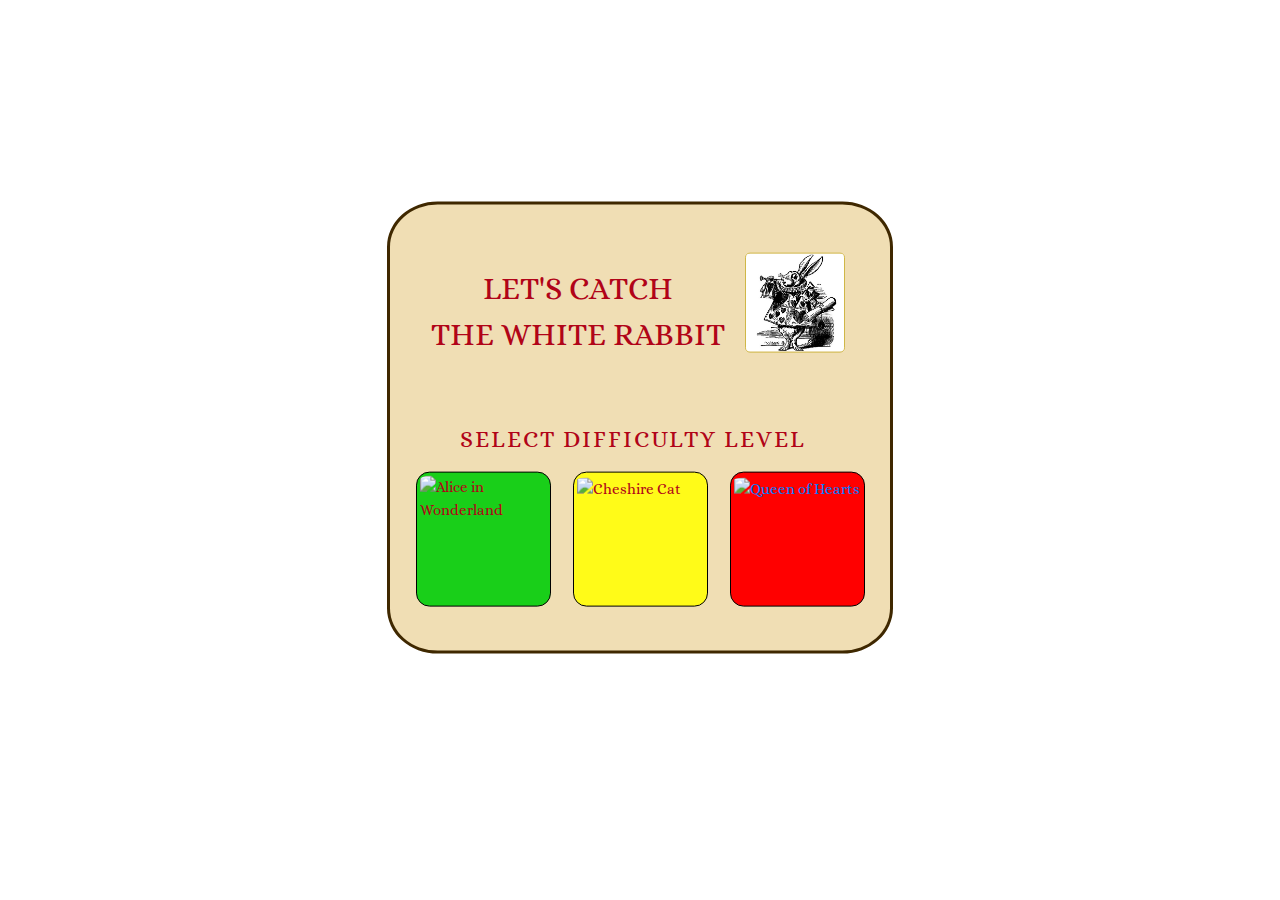
==== commit 48e11d96: "Cleaned html, css, js files, RREADME, Testing" ====
--- a/index.html
+++ b/index.html
@@ -10,7 +10,7 @@
     <!-- favicon files -->
     <link rel="icon" type="image/png" sizes="32x32" href="assets/images/favicon/favicon_32x32.png">
     <!--Font Awesome style link-->
-    <link rel="stylesheet" href="https://use.fontawesome.com/releases/v5.0.10/css/all.css" integrity="sha384-+d0P83n9kaQMCwj8F4RJB66tzIwOKmrdb46+porD/OvrJ+37WqIM7UoBtwHO6Nlg" crossorigin="anonymous">
+    <script src="https://use.fontawesome.com/3c5ef3c040.js"></script>
     <!--Bootstrap CSS links-->
     <link rel="stylesheet" href="https://stackpath.bootstrapcdn.com/bootstrap/4.3.1/css/bootstrap.min.css" integrity="sha384-ggOyR0iXCbMQv3Xipma34MD+dH/1fQ784/j6cY/iJTQUOhcWr7x9JvoRxT2MZw1T" crossorigin="anonymous">
     
@@ -22,7 +22,6 @@
 <body>    
     
     <!-- Modal - Main screen -->
-    <!-- Initial code was taken from https://www.tutorialrepublic.com/codelab.php?topic=faq&file=show-bootstrap-modal-on-page-load, and adjusted to my needs -->
     <div id="myModal" class="modal-lg modal-bgr">
         <div class="modal-dialog">
             <div class="row modal-body">
@@ -74,75 +73,67 @@
             </div>
         </div>
     </div>
-   
     <!-- Game container with card grids -->
     <div id="main" class="container-fluid">
-
+        
         <!-- Player/level/score info board -->
-        <div id="player-board" class="justify-content-center">
-            <div id="player-info" class="row">
+        <div id="player-board">
+            <div id="player-info" class="row justify-content-center">
                 <!-- Level choice buttons -->
-                <div id="level-info" class="column col-lg-6 col-md-12 col-sm-12 col-xsm-12 ">
+                <div id="level-info" class="col-lg-6 col-md-6 col-sm-12 col-xsm-12">
                     <div class="row justify-content-center">
-                        <div class="card-holder col-4">
+                        <div class="card-holder col-4 justify-content-center">
                             <div id="easy-sm" class="level-button">
-                                <a href="#"><img id="pic_E" src="assets/images/alice.jpg" alt="Alice in Wonderland" class="info-level-image"></a>
+                                <a href="#"><img id="pic_E" src="assets/images/small_level_alice.jpg" alt="Alice in Wonderland" class="info-level-image"></a>
                             </div>
                         </div>
                         <div class="card-holder col-4 justify-content-center">
                             <div id="medium-sm" class="level-button">
-                                <a href="#"><img id="pic_M" src="assets/images/cat.jpg" alt="Cheshire Cat" class="info-level-image"></a>
+                                <a href="#"><img id="pic_M" src="assets/images/small_level_cat.jpg" alt="Cheshire Cat" class="info-level-image"></a>
                             </div>
                         </div>
                         <div class="card-holder col-4 justify-content-center">
                             <div id="hard-sm" class="level-button">
-                                <a href="#"><img id="pic_H" src="assets/images/queen.jpg" alt="Queen of Hearts" class="info-level-image"></a>
+                                <a href="#"><img id="pic_H" src="assets/images/small_level_queen.jpg" alt="Queen of Hearts" class="info-level-image"></a>
                             </div>
                         </div>
                     </div>
                 </div> 
-
                 <!-- Score board -->
-                <div id="score-info" class="col-12 col-md-12 col-sm-12">
-                        <div class="column justify-content-center">
-                            <div class="row score-box">
-                                <div class="col-12 justify-content-center">
-                                    <h4 class="score-title text-center">CAUGHT</h4>
-                                </div>
-                            </div>
-                            <div class="row score-box">
-                                <div class="col-12 justify-content-center">
-                                    <h4 id="score" class="score-title text-center">0</h4>
-                                </div>
-                            </div> 
+                <div id="score-info" class="col-lg-6 col-md-6 col-sm-12 col-xsm-12">
+                    <div class="row score-box">
+                        <div class="col-12 justify-content-center">
+                            <h4 id="score-title" class="score-title text-center">CAUGHT</h4>
+                        </div>
+                        <div class="col-12 justify-content-center">
+                            <h4 id="score" class="score-title text-center">0</h4>
                         </div> 
-                         <div class="column">
-                            <div class="row">
-                                <div class="col-12 justify-content-center">
-                                    <img id="small_rabbit" src="assets/images/rabbit_avatar.jpg" alt="Small Rabbit" class="points">
-                                </div> 
-                            </div>
-                        </div>
+                    </div> 
+                    <div class="row score-box-img">
+                        <div class="col-lg-12 justify-content-center ">
+                            <img id="small-rabbit" src="assets/images/rabbit_avatar.jpg" alt="Small Rabbit" class="points">
+                        </div>
+                    </div>
                 </div> 
             </div>
         </div>
-
         <!-- Easy Level cards grid -->
-        <div id="game-board-easy" class="row board grid justify-content-center">
-            <div class="column justify-content-center">
-                <div class="row dashboard">
-                    <div class="col-3 align-center">
-                        <button id="btn-play-easy" class="btn-play btn-large btn-success"  type="button" title="Press, watch, & follow"><i class="fa fa-play-circle-o" aria-hidden="true">PLAY</i></button>
-                    </div>   
-                    <div class="col-3 align-center"> 
-                        <button class="btn-reset btn-outline-succes btn-large" type="button" title="Reset cards"><i class="fa fa-undo" aria-hidden="true"></i></button> 
-                    </div>
-                    <div class="col-3 align-center">
-                        <div class="clicks-counter">
-                            <button class="btn-info btn-outline-succes btn-large rules-button" type="button" title="How to play"><i class="far fa-question-circle"></i></button>
-                        </div>  
-                    </div>
-                    <div class="col-3 align-center">
+        <div id="game-board-easy" class="row board justify-content-center">
+            <div class="col-12 dashboard-holder">
+                <div class="row dashboard justify-content-center">
+                    <div class="col-2 button-holder">
+                        <button id="btn-play-easy" class="btn-play btn-dashboard btn-success btn-large"  type="button" title="Press, watch, & follow"><i class="fa fa-play-circle-o" aria-hidden="true"></i></button>
+                    </div>
+                    <div class="col-2 button-holder"> 
+                        <button class="btn-reset btn-dashboard btn-success btn-large" type="button" title="Reset cards"><i class="fa fa-undo" aria-hidden="true"></i></button> 
+                    </div>
+                    <div class="col-2 button-holder">
+                        <button class="btn-rules btn-dashboard btn-success btn-large" type="button" title="How to play"><i class="fa fa-question-circle"></i></button>
+                    </div>
+                    <div class="col-2 button-holder">
+                        <button type="button" class="btn-sound btn-dashboard btn-success btn-large"><i class="fa fa-volume-up" title="Mute Button"></i></button>
+                    </div>
+                    <div class="col-2 clicks-holder">
                         <div class="clicks-counter">
                             <p class="click-counter">4</p>
                         </div>  
@@ -170,23 +161,23 @@
                 </div> 
             </div> 
         </div>
-
         <!-- Medium Level cards grid -->
         <div id="game-board-medium" class="row board grid">        
             <div class="column col-12">
-                <div class="row dashboard">
-                    <div class="col-3 align-center">
-                        <button id="btn-play-medium" class="btn-play btn-large btn-success"  type="button" title="Press, Watch, & Click"><i class="fa fa-play-circle-o" aria-hidden="true">PLAY</i></button>
-                    </div>   
-                    <div class="col-3 align-center"> 
-                        <button class="btn-reset btn-outline-succes btn-large" type="button" title="Reset the cards"><i class="fa fa-undo" aria-hidden="true"></i></button> 
-                    </div>
-                    <div class="col-3 align-center">
-                        <div class="clicks-counter">
-                            <button class="btn-info btn-outline-succes btn-large rules-button" type="button" title="How to Play"><i class="far fa-question-circle"></i></button>
-                        </div>  
-                    </div>
-                    <div class="col-3 align-center">
+                <div class="row dashboard justify-content-center">
+                    <div class="col-2 button-holder">
+                        <button id="btn-play-medium" class="btn-play btn-dashboard btn-success btn-large"  type="button" title="Press, watch, & follow"><i class="fa fa-play-circle-o" aria-hidden="true"></i></button>
+                    </div>
+                    <div class="col-2 button-holder"> 
+                        <button class="btn-reset btn-dashboard btn-success btn-large" type="button" title="Reset cards"><i class="fa fa-undo" aria-hidden="true"></i></button> 
+                    </div>
+                    <div class="col-2 button-holder">
+                        <button class="btn-rules btn-dashboard btn-success btn-large rules-button" type="button" title="How to play"><i class="fa fa-question-circle"></i></button>
+                    </div>
+                    <div class="col-2 button-holder">
+                        <button type="button" class="btn-sound btn-dashboard btn-success btn-large"><i class="fa fa-volume-up" title="Mute Button"></i></button>
+                    </div>
+                    <div class="col-2 clicks-holder">
                         <div class="clicks-counter">
                             <p class="click-counter">6</p>
                         </div>  
@@ -194,7 +185,7 @@
                 </div>
                 <div class="row justify-content-center">
                     <div class="column">
-                        <div class="box-white-curved-corners row ">
+                        <div class="box-white-curved-corners row">
                             <div class="column">
                                 <div id="card_1" class="game-card medium-card"></div>
                             </div>
@@ -220,23 +211,23 @@
                 </div>
             </div>    
         </div>
-    
         <!-- Hard Level cards grid -->
         <div id="game-board-hard" class="row board grid">
             <div class="column col-12">
-                <div class="row dashboard">
-                    <div class="col-3 align-center">
-                        <button id="btn-play-hard" class="btn-play btn-large btn-success"  type="button" title="Press, Watch, & Click"><i class="fa fa-play-circle-o" aria-hidden="true">PLAY</i></button>
-                    </div>   
-                    <div class="col-3 align-center"> 
-                        <button class="btn-reset btn-outline-succes btn-large" type="button" title="Reset the cards"><i class="fa fa-undo" aria-hidden="true"></i></button> 
-                    </div>
-                    <div class="col-3 align-center">
-                        <div class="clicks-counter">
-                            <button class="btn-info btn-outline-succes btn-large rules-button" type="button" title="How to Play"><i class="far fa-question-circle"></i></button>
-                        </div>  
-                    </div>
-                    <div class="col-3 align-center">
+                <div class="row dashboard justify-content-center">
+                    <div class="col-2 button-holder">
+                        <button id="btn-play-hard" class="btn-play btn-dashboard btn-success btn-large"  type="button" title="Press, watch, & follow"><i class="fa fa-play-circle-o" aria-hidden="true"></i></button>
+                    </div>
+                    <div class="col-2 button-holder"> 
+                        <button class="btn-reset btn-dashboard btn-success btn-large" type="button" title="Reset cards"><i class="fa fa-undo" aria-hidden="true"></i></button> 
+                    </div>
+                    <div class="col-2 button-holder">
+                        <button class="btn-rules btn-dashboard btn-success  btn-large rules-button" type="button" title="How to play"><i class="fa fa-question-circle"></i></button>
+                    </div>
+                    <div class="col-2 button-holder">
+                        <button type="button" class="btn-sound btn-dashboard btn-success btn-large"><i class="fa fa-volume-up" title="Mute Button"></i></button>
+                    </div>
+                    <div class="col-2 clicks-holder">
                         <div class="clicks-counter">
                             <p class="click-counter">9</p>
                         </div>  
@@ -295,7 +286,7 @@
                             <div class="col-12 text-center">
                                 <h4 class="score-win-title">CONGRATULATIONS!</h4> 
                                 <h4 class="score-win-title">YOU CAUGHT A RABBIT!</h4> 
-                                <button id="modal-btn-win" type="button" class="btn btn-modal" data-dismiss="modal"><i class="l far fa-check-circle"></i></button>
+                                <button id="modal-btn-win" type="button" class="btn btn-modal" data-dismiss="modal"><i class="l fa fa-check-circle"></i></button>
                             </div>
                         </div>    
                     </div>    
@@ -312,14 +303,14 @@
                     <div class="row justify-content-center">
                         <div class="modal-title-box">
                             <h4 class="modal-lose-title">I AM GONE!</h4>
-                            <img id="lose-image" type="image" src="assets/images/lose_image.jpg" alt="Door" class="win-lose-image">
+                            <img id="lose-image" src="assets/images/lose_image.jpg" alt="Door" class="win-lose-image">
                         </div>
                     </div>     
                     <div class="row">
                         <div class="col-12 text-center">
                             <h4 class="score-lose-title">SORRY!</h4> 
                             <h4 class="score-lose-title">YOU LOST A RABBIT!</h4> 
-                            <button id="modal-btn-lose" type="button" class="btn btn-modal" data-dismiss="modal"><i class="l far fa-check-circle"></i></button>
+                            <button id="modal-btn-lose" type="button" class="btn btn-modal" data-dismiss="modal"><i class="l fa fa-check-circle"></i></button>
                         </div>
                     </div>    
                 </div>
@@ -340,19 +331,18 @@
                             <div class="row">
                                 <div class="col-12 text-left rules-list">
                                     <ol type="1">
-                                        <li>Press <u>Play</u> and <u>watch</u> the White Rabbit <u>"run"</u> across the cards.</li>
-                                        <li><u>Memorise</u> the Rabbit Run <u>pattern</u>.</li>
-                                        <li>Click the cards <u>following</u> the same <u>sequence</u> as the Rabbit Run. <br>Clicks Countdown shows how many clicks left.</li>
-                                        <li><u>Reset</u> the cards if you've <u>missed</u> the Rabbit Run.</li>
-                                        <li>Choose a <u>different</u> level, if the game feels <u>too easy</u>.</li>
-                                        <li>Catch 7 rabbits at each level & <u>switch</u> a level <u>up</u>.</li>
-                                        <li>Once you've caugth <u>7</u> rabbits on <u>HARD</u> level, you are a <u>Winner</u>!!!</li>
+                                        <li>Press <b>Play</b> and <b>watch</b> the White Rabbit <b>"run"</b> across the cards.</li>
+                                        <li><b>Memorise</b> the Rabbit Run <b>pattern</b>.</li>
+                                        <li>Click the cards <b>following</b> the same <b>sequence</b> as the Rabbit Run. 
+                                        <li><b>Reset</b> the cards if you've <b>missed</b> the Rabbit Run.</li>
+                                        <li>Catch <b>seven</b> rabbits at <b>each</b> level & <b>switch</b> a level <b>up</b>.</li>
+                                        <li>Once you've caugth <b>seven rabbits</b>  on <b>HARD</b> level, you are a <b>WINNER</b>!!!</li>
                                     </ol>
                                 </div>
                             </div>
                             <div class="row">
                                 <div class="col-12 justify-content-center">
-                                    <button id="rules-close-btn" type="button" class="btn btn-modal" data-dismiss="modal"><i class="l far fa-check-circle"></i></button>
+                                    <button id="rules-close-btn" type="button" class="btn btn-modal" data-dismiss="modal"><i class="l fa fa-check-circle"></i></button>
                                 </div>
                             </div>   
                         </div>             
@@ -376,10 +366,10 @@
                                     <h4 class="level-up-title">SWITCH TO THE NEXT ONE!</h4>
                                 </div>   
                                 <div class="col-12 text-center">            
-                                    <img id="level-up-img" type="image" src="assets/images/level_up.jpg" alt="rabbit">         
+                                    <img id="level-up-img" src="assets/images/level_up.jpg" alt="rabbit">         
                                 </div>            
                                 <div class="col-12 text-center">
-                                    <button id="levelup-close-btn" type="button" class="btn btn-modal" data-dismiss="modal"><i class="l far fa-check-circle"></i></button>
+                                    <button id="f" type="button" class="btn btn-modal" data-dismiss="modal"><i class="l fa fa-check-circle"></i></button>
                                 </div> 
                             </div>
                         </div>
@@ -400,14 +390,14 @@
                             <div class="col-12">
                                 <div class="row justify-content-center modal-title-box">
                                     <h4 class="final-win-title">YOU ARE VERY FAST!</h4>
-                                    <h4 class="final-win-title">CAN'T RUN AWAY FROM YOU!</h4></br>
+                                    <h4 class="final-win-title">CAN'T RUN AWAY FROM YOU!</h4>
                                     <h3 id="you-win" class="final-win-title">YOU WIN!</h3>
                                 </div>   
                                 <div class="col-12 text-center">            
-                                    <img id="final-win-img" type="image" src="assets/images/level_up.jpg" alt="rabbit">         
+                                    <img id="final-win-img" src="assets/images/level_up.jpg" alt="rabbit">         
                                 </div>            
                                 <div class="col-12 text-center">
-                                    <button id="final-win-btn" type="button" class="btn btn-modal" data-dismiss="modal"><i class="l far fa-check-circle"></i></button>
+                                    <button id="final-win-btn" type="button" class="btn btn-modal" data-dismiss="modal"><i class="fa fa-check-circle"></i></button>
                                 </div> 
                             </div>
                         </div>
@@ -416,16 +406,15 @@
             </div>
         </div>
     </div>
-
+    
     <!-- FOOTER -->
     <div class="col-auto">
-        <button id="btn-footer" type="button" class="btn sticky pull-right" data-toggle="modal" data-target="#footer"><i class="fas fa-copyright"></i></button>
-    </div>
-    
+        <button id="btn-footer" type="button" class="btn sticky pull-right" data-toggle="modal" data-target="#footer"><i class="fa fa-copyright"></i></button>
+    </div>
     <!-- FOOTER Modal -->
-    <div id="footer" class="container-fluid modal fade justify-content-center " role="dialog" data-backdrop="static" data-keyboard="false">
-        <div class="modal-dialog modal-lg info-modal-bgr footer">
-            <div class="row text-center justify-content-center ">
+    <div id="footer" class="container-fluid modal fade justify-content-center" role="dialog" data-backdrop="static" data-keyboard="false">
+        <div class="modal-dialog info-modal-bgr">
+            <div class="row text-center">
                 <div class="footer-box col-lg-2 col-md-2">
                     <img id="rabbit-icon" class="vertical-aligned" src="assets/images/rabbit_icon.jpg" alt="Follow The White Rabbit">
                 </div>
@@ -434,6 +423,7 @@
                 </div>
                 <div class="footer-box col-lg-3 col-md-3">
                     <p class="vertical-aligned">Designed & Developed</p>
+                    <p id="ed-purposes">for educational purposes only</p>
                 </div>
                 <div class="footer-box col-lg-2 col-md-3">
                     <a class="vertical-aligned" href="https://github.com/OlekSt?tab=repositories" target="_blank" title="My Github profile">
@@ -441,50 +431,50 @@
             		</a>
                 </div>
                 <div class="footer-box col-lg-2 col-md-12 justify-content-center">
-                    <button id="btn-close-copyright" type="button" class="btn" data-dismiss="modal"><i class="far fa-check-circle"></i></button>   
-                </div>
-            </div>
-        </div>
-    </div>
-
+                    <button id="btn-close-copyright" type="button" class="btn close-modal" data-dismiss="modal"><i class="fa fa-check-circle"></i></button>   
+                </div>
+            </div>
+        </div>
+    </div>
+    
     <!-- Images for game cards-->
     <div id="card-images">
         <!-- Images for game cards -->
-        <img id="queen" type="image" src="assets/images/random/queen.jpg" alt="Queen of Hearts" class="card-image">
-        <img id="alice" type="image" src="assets/images/random/alice.jpg" alt="Alice in Wonderland" class="card-image">
-        <img id="dodo" type="image" src="assets/images/random/dodo.jpg" alt="Dodo" class="card-image">
-        <img id="cat" type="image" src="assets/images/random/cat.jpg" alt="Chshire Cat" class="card-image">
-        <img id="caterpillar" type="image" src="assets/images/random/caterpillar.jpg" alt="Caterpillar" class="card-image">
-        <img id="twins" type="image" src="assets/images/random/twins.jpg" alt="Twins" class="card-image">
-        <img id="king" type="image" src="assets/images/random/king.jpg" alt="King" class="card-image">
-        <img id="oysters" type="image" src="assets/images/random/oysters.jpg" alt="Oysters" class="card-image">
-        <img id="madhatter" type="image" src="assets/images/random/madhatter.jpg" alt="Madhatter" class="card-image">
+        <img id="queen" src="assets/images/random/queen.jpg" alt="Queen of Hearts" class="card-image">
+        <img id="alice" src="assets/images/random/alice.jpg" alt="Alice in Wonderland" class="card-image">
+        <img id="dodo" src="assets/images/random/dodo.jpg" alt="Dodo" class="card-image">
+        <img id="cat" src="assets/images/random/cat.jpg" alt="Chshire Cat" class="card-image">
+        <img id="caterpillar" src="assets/images/random/caterpillar.jpg" alt="Caterpillar" class="card-image">
+        <img id="twins" src="assets/images/random/twins.jpg" alt="Twins" class="card-image">
+        <img id="king" src="assets/images/random/king.jpg" alt="King" class="card-image">
+        <img id="oysters" src="assets/images/random/oysters.jpg" alt="Oysters" class="card-image">
+        <img id="madhatter" src="assets/images/random/madhatter.jpg" alt="Madhatter" class="card-image">
         <!-- White Rabbit image -->
-        <img id="rabbit" type="image" src="assets/images/rabbit.jpg" alt="White Rabbit" class="card-image">
+        <img id="rabbit" src="assets/images/rabbit.jpg" alt="White Rabbit" class="card-image">
     </div>
 
     <!-- Audio files -->
-    <audio id="cardClick" src="assets/audio/click_sound.mp3"></audio>
-    <audio id="lose" src="assets/audio/sad_trumpet.mp3"></audio>
-    <audio id="win" src="assets/audio/winning_bells.mp3"></audio>
-    <audio id="steps-4" src="assets/audio/footsteps_4.mp3"></audio>
-    <audio id="steps-6" src="assets/audio/footsteps_6.mp3"></audio>
-    <audio id="steps-9" src="assets/audio/footsteps_9.mp3"></audio>
-    <audio id="resetSound" src="assets/audio/reset.mp3"></audio>
-    <audio id="rulesModal" src="assets/audio/rules_modal.mp3"></audio>
-    <audio id="final-win" src="assets/audio/cheer.mp3"></audio>
-    <audio id="level-change" src="assets/audio/level_change.mp3"></audio>
-    <audio id="level-up" src="assets/audio/level_up.mp3"></audio>
-   
+    <audio id="cardClick" class="audio" src="assets/audio/click_sound.mp3"></audio>
+    <audio id="lose" class="audio" src="assets/audio/sad_trumpet.mp3"></audio>
+    <audio id="win" class="audio" src="assets/audio/winning_bells.mp3"></audio>
+    <audio id="close-modal" class="audio" src="assets/audio/close_modal.mp3"></audio>
+    <audio id="steps-4" class="audio" src="assets/audio/footsteps_4.mp3"></audio>
+    <audio id="steps-6" class="audio" src="assets/audio/footsteps_6.mp3"></audio>
+    <audio id="steps-9" class="audio" src="assets/audio/footsteps_9.mp3"></audio>
+    <audio id="resetSound" class="audio" src="assets/audio/reset.mp3"></audio>
+    <audio id="rulesModal" class="audio" src="assets/audio/rules_modal.mp3"></audio>
+    <audio id="final-win" class="audio" src="assets/audio/cheer.mp3"></audio>
+    <audio id="level-choice" class="audio" src="assets/audio/level_choice.mp3"></audio>
+    <audio id="level-change" class="audio" src="assets/audio/level_change.mp3"></audio>
+    <audio id="level-up" class="audio" src="assets/audio/level_up.mp3"></audio>
+    
     <!-- JQuery link -->
     <script src="https://code.jquery.com/jquery-3.5.1.min.js" integrity="sha256-9/aliU8dGd2tb6OSsuzixeV4y/faTqgFtohetphbbj0=" crossorigin="anonymous"></script>
-    <script src="static/js/ion-sound/ion.sound.js"></script>
     <!-- scripts -->
     <script src="https://cdnjs.cloudflare.com/ajax/libs/popper.js/1.12.9/umd/popper.min.js" integrity="sha384-ApNbgh9B+Y1QKtv3Rn7W3mgPxhU9K/ScQsAP7hUibX39j7fakFPskvXusvfa0b4Q" crossorigin="anonymous"></script>  
     <script src="https://stackpath.bootstrapcdn.com/bootstrap/4.3.1/js/bootstrap.min.js" integrity="sha384-JjSmVgyd0p3pXB1rRibZUAYoIIy6OrQ6VrjIEaFf/nJGzIxFDsf4x0xIM+B07jRM" crossorigin="anonymous"></script>
     <!--Local Javascript link-->
-    <script src="assets/js/index.js" type="text/javascript"></script>
+    <script src="assets/js/index.js"></script>
 
 </body>
-</html>
-
+</html>--- a/assets/css/style.css
+++ b/assets/css/style.css
@@ -28,14 +28,6 @@
 
 .uppercase {
     text-transform: uppercase; 
-}
-
-#avatar {
-  width: 100px;
-  height: 100px;
-  margin: 0.3rem;
-  border:  #cfb747 solid 1px;
-  border-radius: 5%;
 }
 
 .hidden {
@@ -69,12 +61,12 @@
     width: -webkit-max-content;
     width: -moz-max-content;
     width: max-content;
-    min-width: 40%;
-    min-height: 40%;
+    min-width: 25%;
+    min-height: 25%;
     padding: 5px 15px;
     -ms-flex-line-pack: center;
     align-content: center;
-    background-color: rgb(211, 231, 31);
+    background-color: #e2c541;
     border: black solid 0.2em;
     margin-top: 2em;
     margin-left: auto;
@@ -83,19 +75,32 @@
     display: none;
     top: 50%;
     left: 50%;
+    vertical-align: middle;
+}
+
+#player-info {
+    padding: 0 5px;
 }
 
 #score-info {
-    width: 100px;
-    display: inline-block;
+    width: 150px;
+    height: 70px;
+    border: black solid 0.5px;
     margin: auto;
     text-align: center;
+    padding: 0;
+    display: -webkit-box;
+    display: -ms-flexbox;
+    display: flex;
+    -webkit-box-pack: center;
+    -ms-flex-pack: center;
+    justify-content: center;
 }
 
 #level-info {
     width: 250px;
-    float: right;
-    vertical-align: middle;
+    margin-bottom: 2px;  
+    padding: 10px 20px 10px 10px;
 }
 
 .info-card {
@@ -120,40 +125,39 @@
     padding: 0.2em;
     border: black solid 0.5px;
     border-radius: 8%;
-    margin: none;
-}
-
-#small_rabbit {
-    height: 75px;
-    width: 75px;
-    margin: 10px 5px 5px 15px;
-}
-
-#score-info {
-    border: black solid 1px;
-    display: -webkit-box;
-    display: -ms-flexbox;
-    display: flex;
-    -webkit-box-pack: center;
-    -ms-flex-pack: center;
-    justify-content: center;
+    margin: 0;
+}
+
+#small-rabbit {
+    height: 55px;
+    width: 55px;
+}
+
+.score-box {
+    padding-bottom: 5px;
+}
+.score-box-img {
+    padding-top: 5px;
+    padding-right: 5px;
 }
 
 .score-title {
+    font-size: 18px;
+    color: white;
+    font-weight: bold;
+}
+
+#score {
     font-size: 25px;
     color: white;
     font-weight: bold;
-}
-
-#score {
-    font-size: 40px;
-    color: white;
-    font-weight: bold;
-}
-
-.score-box {
     margin: 0;
     padding: 0;
+}
+
+#score-title {
+    margin: 0;
+    padding-top: 10px;
 }
 
 /* -- Game card boards -- */
@@ -165,14 +169,17 @@
     height: max-content;
     width: -webkit-max-content;
     width: -moz-max-content;
-    width: max-content;
+    width: 40%;
+    min-width: -webkit-max-content;
+    min-width: -moz-max-content;
+    min-width: max-content;
     padding: 1% 5%;
     background-color: #cfb747;
     border: black solid 0.2em;
     border-radius: 3%;
     -ms-flex-line-pack: center;
     align-content: center;
-    margin-top: 0.5em;
+    margin-top: 0.05em;
     color: black;
     margin-left: auto;
     margin-right: auto;
@@ -183,9 +190,16 @@
 
 .dashboard {
     margin: 0 auto;
-    border: #cfb747 ridge 1px;
+    border: #b39d3b ridge 2px;
+    -webkit-box-align: center;
+    -ms-flex-align: center;
     align-items: center;
     padding: 5px 0;
+    width: 100%;
+}
+
+.dashboard-holder {
+    width: 100%;
 }
 
 .board {
@@ -195,7 +209,7 @@
 /* Text itself - numbers  */
 .click-counter {   
     font-family: Arial, Helvetica, sans-serif;
-    color: red;
+    color: white;
     font-size: 1.7em;
     font-weight: bold;
     text-align: center;
@@ -203,11 +217,49 @@
     vertical-align: middle;
     margin: auto;
     padding: 0;
-}
-
-.btn-info,
-.btn-reset {
-    margin: auto;
+    border-radius: 30%;
+}
+
+.clicks-holder {
+    -webkit-box-pack: center;
+    -ms-flex-pack: center;
+    justify-content: center;
+}
+
+.clicks-counter {
+    background-color:#3B914F;
+    border-radius: 30%;
+    width: 35px;
+}
+
+.btn-dashboard {
+    border-radius: 30%;
+    background-color: #3B914F;
+    border-color: #3B914F;
+    margin: auto 0;
+    font-size: 1.4em;
+}
+
+/* remove white border appearing after clicking a button */
+.btn-dashboard:focus, .btn-dashboard:active, .btn-dashboard.active, .btn-dashboard:focus:active {
+    background-image: none;
+    outline: none;
+    -webkit-box-shadow: none;
+    box-shadow: none;
+}
+
+.button-holder {
+    display: -webkit-box;
+    display: -ms-flexbox;
+    display: flex;
+    -webkit-box-align: center;
+    -ms-flex-align: center;
+    align-items: center;
+    -webkit-box-pack: center;
+    -ms-flex-pack: center;
+    justify-content: center;
+    padding: 0;
+    margin: 0 3px;
 }
 
 /*----  Level & Game cards ---*/
@@ -217,8 +269,19 @@
 }
 
 .card-holder {
-    align-self: middle;
-}
+    display: -webkit-box;
+    display: -ms-flexbox;
+    display: flex;
+    -webkit-box-align: center;
+    -ms-flex-align: center;
+    align-items: center;
+    -webkit-box-pack: center;
+    -ms-flex-pack: center;
+    justify-content: center;
+    vertical-align: middle;
+    padding: 0;
+}
+
 /*  Hide card images */
 #card-images {
     display: none;
@@ -240,12 +303,12 @@
 }
 
 .game-card {
-    background-color: royalblue;
-    border: black solid 1px;
+    background-color:#cfb747;
+    border: black solid 2px;
     border-radius: 10%;
     margin: 15px;
 }
-    
+
 .game-card:hover  {
     border: white solid 2px;
 }
@@ -255,12 +318,23 @@
 .card-image  {
     max-width: 100%;
     max-height: 100%;
-    border-radius: 9.5%;
+    border-radius: 8.7%;
 }
 
 .info-level-image {
     height: 50px;
     width: 50px;
+}
+
+/* Player info board: Make active level highlighted, other two blurred */
+.active { 
+    opacity: 1;
+    pointer-events: none; 
+}
+
+.inactive {
+    opacity: 0.7;
+    pointer-events: auto;
 }
 
 .level-card {    
@@ -284,7 +358,6 @@
     margin-right: 15px;
     text-align: center;
     vertical-align: middle;
-    
 }
 
 /* Fixing non working links in modal */
@@ -317,8 +390,16 @@
     -webkit-transform: translate(-50%, -50%);
     -ms-transform: translate(-50%, -50%);
     transform: translate(-50%, -50%);
-    
-}
+}
+
+#avatar {
+  width: 100px;
+  height: 100px;
+  margin: 0.3rem;
+  border:  #cfb747 solid 1px;
+  border-radius: 5%;
+}
+
 #select-level {
     letter-spacing: 2px;
     margin-bottom:10px;
@@ -329,6 +410,7 @@
 #hard {
     margin-top: 5px;
 }
+
 /*-- Colors to convey difficulty levels */
 #easy, 
 #easy-sm {
@@ -397,7 +479,8 @@
 .level-up-title, 
 .final-win-title {
     font-family: "Alice", sans-serif;
-    font-size: 32px;
+    font-size: 2em;
+    margin: 0 5px;
     font-weight: 100;
     text-align: center;
     color: white;
@@ -406,7 +489,7 @@
 .score-win-title,
 .score-lose-title {
     font-family: "Alice", sans-serif;
-    font-size: 20px;
+    font-size: 1.25em;
     font-weight: 100;
     text-align: center;
     color: white;
@@ -428,7 +511,7 @@
 .rules-list {
     font-size: 18px;
     color:rgba(0, 0, 0, 0.678);
-    
+    padding-right: 8%;
 }
 
 .info-modal-bgr {
@@ -442,7 +525,7 @@
 }
 
 #rules {
-    padding: 0;
+    padding-right: 0;
 }
 
 #rules-modal-title {
@@ -458,58 +541,56 @@
 }
 
 #you-win {
-    color: rgb(17, 0, 255);
+    color: red;
     font-weight: bold;
+    font-size: 2.4em;
 }
 
 /* Footer modal */
-
 #btn-footer {
     font-size: 2em;
     color: red;
-    top: 50%;
-    left: 50%;
     display: none;
 }
 
 #footer {
     padding: 0;
-    position: fixed;
 }
 
 #footer .modal-dialog {
     width: 90%;
-    
+    right: 0;
+    left: 0;
+    height: -webkit-max-content;
+    height: -moz-max-content;
+    height: max-content;
+    position: fixed;
+    bottom: 0;
+    border-radius: 10%;
+    border: #ac942b solid 0.5px;
 }
 
 #footer p {
     font-size: 1em;
 }
 
-.footer {
-    width: max-content;
-    height: max-content;
-    position: absolute;
-    right: 0;
-    left: 0;
-    bottom: 0;
-    border-radius: 10%;
-    border: #cfb747 solid 0.5px;
-}
-
 .vertical-aligned {
-    vertical-align: middle;
-}
-
+    top: 50%;
+    bottom: 50%;
+}
 
 .footer-box {
     margin: 0;
     padding: 0;
-    align-items: middle;
 }
 
 #btn-close-copyright {
     color: white;
+}
+
+#footer #ed-purposes {
+    font-size: 8px;
+    font-family: "Alice", Courier, monospace;
 }
 
 #copy-modal-title {
@@ -525,7 +606,7 @@
     margin-top: 10px;
 }
 
-.pull-right{
+.pull-right {
   float:right;
 }
 
@@ -536,106 +617,180 @@
 /*  Difficulty level Bubbble info on hover above level image on the main page */
 /* Initial code is taken from https://speckyboy.com/custom-hover-click-effects-css-javascript/ and modified */
 dfn { 
-  padding: 0 0.4em;
-  font-family: "Alice", sans-serif;
-  font-style: normal;
-  position: relative;
-  }
+    padding: 0 0.4em;
+    font-family: "Alice", sans-serif;
+    font-style: normal;
+    position: relative;
+}
 
 dfn::after {
-  content: attr(data-info);
-  display: inline;
-  position: absolute;
-  top: 0; left: 12px;
-  opacity: 0;
-  font-size: 12px;
-  font-weight: 500;
-  line-height: 1.5em;
-  padding: 0.5em 0.8em;
-  /* background: rgba(0,0,0,0.8); */
-  color: #fff;
-  pointer-events: none; /* This prevents the box from apearing when hovered. */
-  -webkit-transition: opacity 250ms, top 250ms;
-  -o-transition: opacity 250ms, top 250ms;
-  transition: opacity 250ms, top 250ms;
+    content: attr(data-info);
+    display: inline;
+    position: absolute;
+    top: 0; left: 12px;
+    opacity: 0;
+    font-size: 12px;
+    font-weight: 500;
+    line-height: 1.5em;
+    padding: 0.5em 0.8em;
+    /* background: rgba(0,0,0,0.8); */
+    color: #fff;
+    pointer-events: none; /* This prevents the box from apearing when hovered. */
+    -webkit-transition: opacity 250ms, top 250ms;
+    -o-transition: opacity 250ms, top 250ms;
+    transition: opacity 250ms, top 250ms;
 }
 
 dfn::before {
-  content: '';
-  display: block;
-  position: fixed;
-  top: 0px; left: 15px;
-  opacity: 0;
-  width: 0; height: 0;
+    content: '';
+    display: block;
+    position: fixed;
+    top: 0px; left: 15px;
+    opacity: 0;
+    width: 0; height: 0;
 } 
 
 dfn:hover {z-index: 2;} /* Keeps the info boxes on top of other elements */
 dfn:hover::after,
 dfn:hover::before {opacity: 1;}
-dfn:hover::after {top: 2px;}
+dfn:hover::after {top: 7px;}
 dfn:hover::before {top: 15px;} 
 /* ABOVE - Initial code is taken from https://speckyboy.com/custom-hover-click-effects-css-javascript/ and modified */
 
-
-
 /*----------------------------------- MEDIA QUERIES */
-@media screen and (max-width: 1024px) {
-      /*bigger tablets*/
-    #myModal {
-        max-width: 95%;
-    }
-
-    #small_rabbit {
-    height: 75px;
-    width: 75px;
-    margin: 10px 5px 5px 15px;
-    }
-
+/* Adjust player info boards, game boards and cards to bigger screens */
+@media screen and (max-width: 2000px) {
     #game-board-easy,
     #game-board-medium,
     #game-board-hard {
-        width: 85%;
+        height: -webkit-max-content;
+        height: -moz-max-content;
+        height: max-content;
+        width: -webkit-max-content;
+        width: -moz-max-content;
+        width: 10%;
+        min-width: -webkit-max-content;
+        min-width: -moz-max-content;
+        min-width: max-content;
+        padding: 1% 3%;
+        margin-top: 1em;
+    }
+    .easy-card {
+        height: 190px;
+        width: 190px;
+    }
+
+    .medium-card {
+        height: 170px;
+        width: 170px;
+    }
+
+    .hard-card {
+        height: 170px;
+        width: 170px;
+    }
+}
+
+@media screen and (max-width: 1600px) {
+    #game-board-easy,
+    #game-board-medium,
+    #game-board-hard {
+        height: -webkit-max-content;
+        height: -moz-max-content;
+        height: max-content;
+        width: -webkit-max-content;
+        width: -moz-max-content;
+        width: 20%;
+        min-width: -webkit-max-content;
+        min-width: -moz-max-content;
+        min-width: max-content;
+        padding: 1% 3%;
+        margin-top: 1em;
+    }
+
+    .easy-card {
+        height: 175px;
+        width: 175px;
+    }
+
+    .medium-card {
+        height: 150px;
+        width: 150px;
+    }
+
+    .hard-card {
+        height: 150px;
+        width: 150px;
+    }
+}
+
+@media screen and (max-width: 1024px) {
+    /*bigger tablets*/
+    #myModal {
+        max-width: 95%;
+    }
+
+    #small-rabbit {
+        height: 65px;
+        width: 65px;
+        margin-top: 8px;
+        margin-right: 8px;
+    }
+
+    #game-board-easy,
+    #game-board-medium,
+    #game-board-hard {
+        width: 55%;
         height: auto;
         padding: 2% 2.5%;
-    }
-
-
+        margin-top: 1em;
+    }
 
     .info-card {
         height: 60px;
         width: 75px;
         margin: 10px;
-        font-size: 8px;} 
-    }
-
-.easy-card {
-    height: 150px;
-    width: 150px;
-}
-
-.medium-card {
-    height: 135px;
-    width: 135px;
-}
-
-.hard-card {
-    height: 125px;
-    width: 125px;
+        font-size: 8px;
+    } 
+    
+    .easy-card {
+        height: 150px;
+        width: 150px;
+    }
+
+    .medium-card {
+        height: 135px;
+        width: 135px;
+    }
+
+    .hard-card {
+        height: 125px;
+        width: 125px;
+    }
+
+    #footer .modal-dialog {
+        width: 60%;
+        right: 0;
+        left: 0;
+    }
 }
 
 @media screen and (max-width: 768px) {
-      /* bigger phones and tablets */
+    /* bigger phones and tablets */
     #game-board-easy,
     #game-board-medium,
     #game-board-hard {
         width: 70%;
         height: auto;
         padding: 2% 2.5%;
-    }
+        margin-top: 1em;
+    }
+
     .easy-card {
         height: 150px;
         width: 150px;
     }
+
     .medium-card,
     .hard-card {
         height: 125px;
@@ -652,12 +807,29 @@
         height: 50px;
         width: 65px;
         margin: 8px;
-        font-size:6px;} 
-    }
+        font-size:6px;
+    }    
 
     h4 {
         font-size: 17px;
     }
+
+    #small-rabbit {
+        height: 50px;
+        width: 50px;
+        margin: 4px 1px 3px 7px;
+    }
+
+    #footer .modal-dialog {
+        width: 70%;
+        right: 0;
+        left: 0;
+    }
+
+     #score-info {
+        width: 65%;
+    }
+}
 
 @media screen and (max-width: 576px) {
     /*mobile phones*/
@@ -667,11 +839,13 @@
         width: 95%;
         height: auto;
         padding: 2% 2.5%;
+        margin-top: 1em;
     }
     .easy-card {
         height: 130px;
         width: 130px;
     }
+
     .medium-card,
     .hard-card {
         height: 100px;
@@ -679,14 +853,70 @@
         margin-left: 5px;
         margin-right: 5px;
     }
+
     h2 {
         font-size: 25px;
         text-align: justify;
     }
+
     h4 {
         font-size: 18px;
         text-align: justify;
     }
+
+    #footer .modal-dialog {
+        width: 60%;
+        right: 0;
+        left: 0;
+    }
+
+    #small-rabbit {
+        height: 50px;
+        width: 50px;
+        margin: 4px 1px 3px 7px;
+        -webkit-box-pack: center;
+        -ms-flex-pack: center;
+        justify-content: center;
+    }
+
+    #level-info {
+        padding: 10px ;
+    }
+}
+
+/* Fix player board size for Surface Duo/Google DevTools  */
+@media screen and (max-width: 450px) {
+    #player-board {    
+        width: 95%;
+        vertical-align: middle;
+    }
+    
+    .clicks-holder {
+        padding-left: 15px;
+        padding-right: 5px;
+    }
+}
+
+
+/* Fix size of level-score board in between screen size 375 & 576  */
+@media screen and (max-width: 435px) {
+    #player-board {    
+        width: 95%;
+        vertical-align: middle;
+    }
+
+    .modal-lose-title,
+    .modal-win-title, 
+    .level-up-title, 
+    .final-win-title {
+        font-size: 1.75em;
+    }
+
+    .clicks-holder {
+        padding-left: 4px;
+        padding-right: 10px;
+    }
+
 }
 
 @media screen and (max-width: 375px) {
@@ -694,14 +924,17 @@
     #myModal {
         max-width: 95%;
     }
+
     h2 {
         font-size: 22px;
         text-align: justify;
     }
+
     h4 {
         font-size: 16px;
         text-align: justify;
     }
+
     #avatar {
         width: 80px;
         height: 80px;
@@ -715,35 +948,51 @@
         width: 120px;
         margin: 10px 10px;
     }
+
     /* Reposition Level name showing on touch, initial page, for touch screens */
     dfn::after {    
         top: 0; left: 14px;
     }
-    dfn:hover::after {top: 10px;}
+    dfn:hover::after {
+        top: 10px;
+    }
     
-    #player-board {
+    #player-board {    
         width: 95%;
+        vertical-align: middle;
     }
 
     .score-title {
         font-size: 15px;
         margin-top: 15px;
-    }
+        vertical-align: middle;
+    }
+
     #score {
         font-size: 25px;
         margin: 0;
-    }
+        vertical-align: middle;
+    }
+
+    .score-box-img {
+        padding-right: 5px;
+        padding-top: 0;
+    }
+
     #game-board-easy,
     #game-board-medium,
     #game-board-hard {
         width: 95%;
         height: auto;
         padding: 2% 2.5%;
-    }
+        margin-top: 1em;
+    }
+
     .easy-card {
         height: 110px;
         width: 110px;
     }
+
     .medium-card,
     .hard-card {
         height: 87px;
@@ -752,15 +1001,20 @@
         margin-right: 5px;
     }
     
+    .clicks-holder {
+        padding-left: 8px;
+    }
+    
     .click-counter {
         font-size: 1.2em;
     }
 
-    #small_rabbit {
+    #small-rabbit {
         height: 55px;
         width: 55px;
         margin: 7px 3px 5px 10px;
     }
+
     #lose-image {
         width: 250px;
         height: auto;
@@ -768,18 +1022,23 @@
 
     #footer .modal-dialog {
         width: 60%;
-    }
-
-    .footer {
         right: 0;
         left: 0;
-        bottom: 0;
+    }
+
+    .btn-dashboard {
+        margin: 0;
+        font-size: 1em;
+    }
+   
+    #level-info {
+        padding: 10px ;
     }
 }
 
 @media screen and (max-width: 325px) {
     /*small phones*/
-    .level-card{
+    .level-card {
         height: 100px;
         width: 100px;
     }
@@ -788,6 +1047,7 @@
         height: 95px;
         width: 95px;
     }
+
     .medium-card,
     .hard-card {
         height: 70px;
@@ -795,10 +1055,71 @@
         margin-left: 5px;
         margin-right: 5px;
     }
-    #small_rabbit {
+
+    #small-rabbit {
         height: 45px;
         width: 45px;
-        margin: 4px 1px 3px 7px;
+        margin-top: 12px;
+        -webkit-box-pack: center;
+        -ms-flex-pack: center;
         justify-content: center;
     }
+
+    .btn-dashboard {
+        margin: auto;
+        font-size: 0.9em;
+    }
+
+    #score-info {
+        width: 80%;
+    }
+    
+    #level-info {
+        padding: 10px ;
+    }   
+
+    .clicks-holder {
+        padding-right: 10px;
+    }
+
+    #footer .modal-dialog {
+        width: 60%;
+        right: 0;
+        left: 0;
+    }
+
+    .dashboard-holder {
+        padding: 0;
+    }
+
+   .click-counter {
+        font-size: 1.2em;
+    }
+
+    .clicks-holder {
+        padding-left: 4px;
+        padding-right: 10px;
+    }
+
+    #win-image {
+        width: 150px;
+        height: auto;
+    }
+
+    .modal-lose-title,
+    .modal-win-title, 
+    .level-up-title, 
+    .final-win-title {
+        font-size: 1.5em;
+    }
+
+    .score-win-title,
+    .score-lose-title {
+        font-size: 1em;
+        margin: 0 2.5px;
+    }
+
+    #you-win {
+        font-size: 1.9em;
+    }
 }